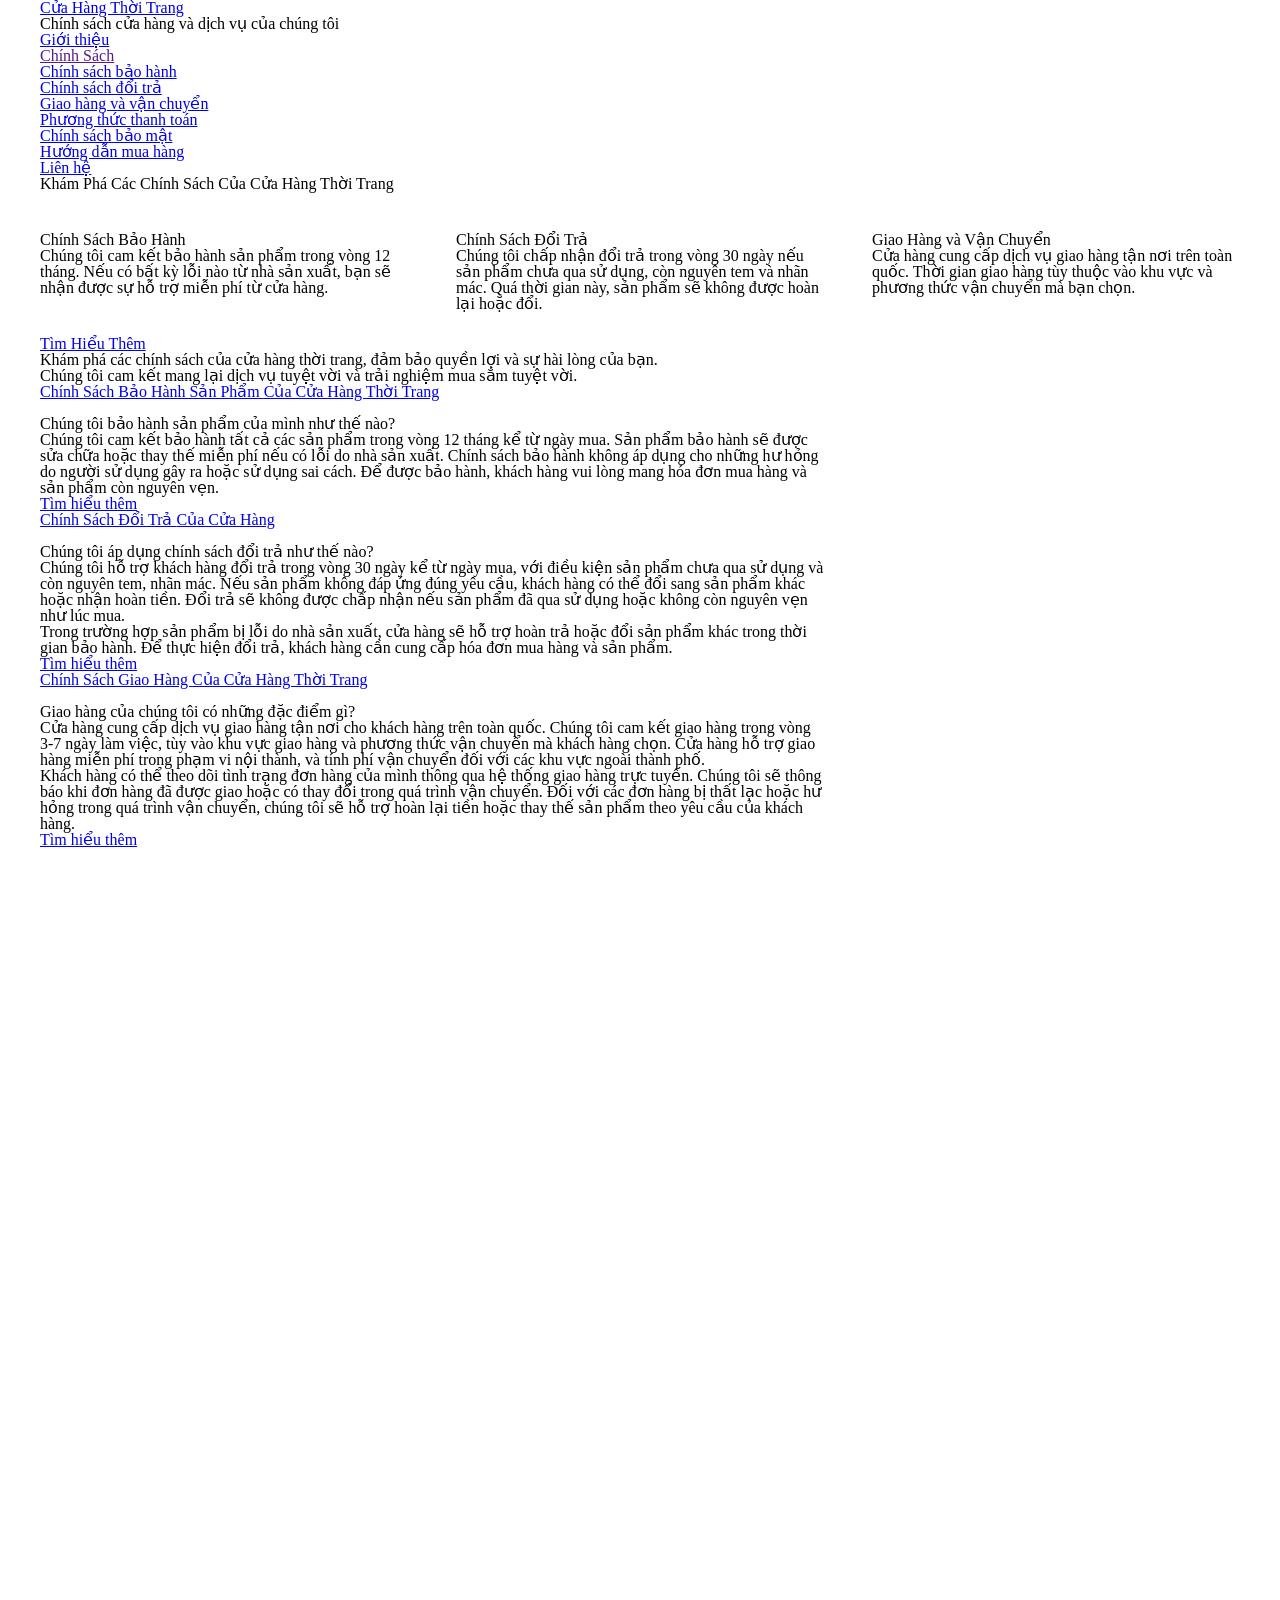
==== WEBCUONG/WebThoiTrang/Chinhsachh/index.html @ d77e4266 "Web Giua Ky" ====
<!DOCTYPE HTML>
<html>

<head>
  <title>Strongly Typed</title>
  <meta charset="utf-8">
  <meta name="viewport" content="width=1040">
  <link href="http://fonts.googleapis.com/css?family=Source+Sans+Pro:300,400,600|Arvo:700" rel="stylesheet"
    type="text/css">
  <script src="js/jquery-1.9.1.min.js"></script>
  <script src="js/jquery.dropotron-1.3.js"></script>
  <script src="js/config.js"></script>
  <script src="js/skel.min.js"></script>
  <script src="js/skel-ui.min.js"></script>
  <noscript>
    <link rel="stylesheet" href="css/skel-noscript.css">
    <link rel="stylesheet" href="css/style.css">
    <link rel="stylesheet" href="css/style-desktop.css">
  </noscript>
  <!--[if lte IE 8]>
<script src="js/html5shiv.js"></script>
<![endif]-->
</head>

<body class="homepage">
  <div id="header" class="container">
    <h1 id="logo"><a href="#">Cửa Hàng Thời Trang</a></h1>
    <p>Chính sách cửa hàng và dịch vụ của chúng tôi</p>
    <nav id="nav">
      <ul>
        <li><a class="icon icon-home" href="index.html"><span>Giới thiệu</span></a></li>
        <li><a href="" class="icon icon-bar-chart"><span>Chính Sách</span></a>
          <ul>
            <li><a href="#">Chính sách bảo hành</a></li>
            <li><a href="#">Chính sách đổi trả</a></li>
            <li><a href="#">Giao hàng và vận chuyển</a></li>
            <li><a href="#">Phương thức thanh toán</a></li>
          </ul>
        </li>
        <li><a class="icon icon-cog" href="left-sidebar.html"><span>Chính sách bảo mật</span></a></li>
        <li><a class="icon icon-retweet" href="right-sidebar.html"><span>Hướng dẫn mua hàng</span></a></li>
        <li><a class="icon icon-sitemap" href="no-sidebar.html"><span>Liên hệ</span></a></li>
      </ul>
    </nav>
  </div>
  </div>

  <div id="features-wrapper">
    <section id="features" class="container">
      <header>
        <h2>Khám Phá Các Chính Sách Của Cửa Hàng <strong>Thời Trang</strong></h2>
      </header>
      <div class="row">
        <div class="4u">
          <section> <a href="#" class="image image-full"><img
                src="https://gcs.vn/wp-content/uploads/2021/02/chinh-sach-bao-hanhjpg.jpg" alt=""></a>
            <header>
              <h3>Chính Sách Bảo Hành</h3>
            </header>
            <p>Chúng tôi cam kết bảo hành sản phẩm trong vòng 12 tháng. Nếu có bất kỳ lỗi nào từ nhà sản xuất, bạn sẽ
              nhận
              được sự hỗ trợ miễn phí từ cửa hàng.</p>
          </section>
        </div>
        <div class="4u">
          <section> <a href="#" class="image image-full"><img
                src="https://mocchau24h.vn/wp-content/uploads/2022/05/doi-tra-hoan-tien-1.jpg" alt=""></a>
            <header>
              <h3>Chính Sách Đổi Trả</h3>
            </header>
            <p>Chúng tôi chấp nhận đổi trả trong vòng 30 ngày nếu sản phẩm chưa qua sử dụng, còn nguyên tem và nhãn mác.
              Quá thời gian này, sản phẩm sẽ không được hoàn lại hoặc đổi.</p>
          </section>
        </div>
        <div class="4u">
          <section> <a href="#" class="image image-full"><img
                src="https://th.bing.com/th/id/OIP.92ZYhDMmn7IT79vWuooE1wHaFj?rs=1&pid=ImgDetMain" alt=""></a>
            <header>
              <h3>Giao Hàng và Vận Chuyển</h3>
            </header>
            <p>Cửa hàng cung cấp dịch vụ giao hàng tận nơi trên toàn quốc. Thời gian giao hàng tùy thuộc vào khu vực và
              phương thức vận chuyển mà bạn chọn.</p>
          </section>
        </div>
      </div>
      <ul class="actions">
        <li><a href="#" class="button button-icon icon icon-file">Tìm Hiểu Thêm</a></li>
      </ul>
    </section>
  </div>

  <div id="banner-wrapper">
    <div class="inner">
      <section id="banner" class="container">
        <p>Khám phá các <strong>chính sách</strong> của cửa hàng thời trang, đảm bảo quyền lợi và sự hài lòng của
          bạn.<br>
          Chúng tôi cam kết mang lại dịch vụ tuyệt vời và trải nghiệm mua sắm tuyệt vời.</p>
      </section>
    </div>
  </div>
  <div id="main-wrapper">
    <div id="main" class="container">
      <div class="row">
        <div id="content" class="8u">
          <article class="is-post">
            <header>
              <h2><a href="#">Chính Sách Bảo Hành Sản Phẩm <strong>Của Cửa Hàng Thời Trang</strong></a></h2>
            </header>
            <a href="#" class="image image-full"><img
                src="https://pos.nvncdn.com/877529-112891/art/20220617_sOOkdeMtkfcC5JioHJIP6hD9.jpg" alt=""></a>
            <h3>Chúng tôi bảo hành sản phẩm của mình như thế nào?</h3>
            <p>Chúng tôi cam kết bảo hành tất cả các sản phẩm trong vòng 12 tháng kể từ ngày mua. Sản phẩm bảo hành sẽ
              được sửa chữa hoặc thay thế miễn phí nếu có lỗi do nhà sản xuất. Chính sách bảo hành không áp dụng cho
              những
              hư hỏng do người sử dụng gây ra hoặc sử dụng sai cách. Để được bảo hành, khách hàng vui lòng mang hóa đơn
              mua hàng và sản phẩm còn nguyên vẹn.</p>
            <ul class="actions">
              <li><a href="#" class="button button-icon icon icon-file">Tìm hiểu thêm</a></li>
            </ul>
          </article>
          <article class="is-post">
            <header>
              <h2><a href="#">Chính Sách Đổi Trả <strong>Của Cửa Hàng</strong></a></h2>
            </header>
            <a href="#" class="image image-full"><img
                src="https://bizweb.dktcdn.net/100/463/111/files/chinh-sach-doi-tra-hang.png?v=1679302114692"
                alt=""></a>
            <h3>Chúng tôi áp dụng chính sách đổi trả như thế nào?</h3>
            <p>Chúng tôi hỗ trợ khách hàng đổi trả trong vòng 30 ngày kể từ ngày mua, với điều kiện sản phẩm chưa qua sử
              dụng và còn nguyên tem, nhãn mác. Nếu sản phẩm không đáp ứng đúng yêu cầu, khách hàng có thể đổi sang sản
              phẩm khác hoặc nhận hoàn tiền. Đổi trả sẽ không được chấp nhận nếu sản phẩm đã qua sử dụng hoặc không còn
              nguyên vẹn như lúc mua.</p>
            <p>Trong trường hợp sản phẩm bị lỗi do nhà sản xuất, cửa hàng sẽ hỗ trợ hoàn trả hoặc đổi sản phẩm khác
              trong
              thời gian bảo hành. Để thực hiện đổi trả, khách hàng cần cung cấp hóa đơn mua hàng và sản phẩm.</p>
            <ul class="actions">
              <li><a href="#" class="button button-icon icon icon-file">Tìm hiểu thêm</a></li>
            </ul>
          </article>
          <article class="is-post">
            <header>
              <h2><a href="#">Chính Sách Giao Hàng <strong>Của Cửa Hàng Thời Trang</strong></a></h2>
            </header>
            <a href="#" class="image image-full"><img
                src="https://fujinest.vn/wp-content/uploads/2022/11/Chinh-sach-giao-hang-scaled.jpg" alt=""></a>
            <h3>Giao hàng của chúng tôi có những đặc điểm gì?</h3>
            <p>Cửa hàng cung cấp dịch vụ giao hàng tận nơi cho khách hàng trên toàn quốc. Chúng tôi cam kết giao hàng
              trong vòng 3-7 ngày làm việc, tùy vào khu vực giao hàng và phương thức vận chuyển mà khách hàng chọn. Cửa
              hàng hỗ trợ giao hàng miễn phí trong phạm vi nội thành, và tính phí vận chuyển đối với các khu vực ngoài
              thành phố.</p>
            <p>Khách hàng có thể theo dõi tình trạng đơn hàng của mình thông qua hệ thống giao hàng trực tuyến. Chúng
              tôi
              sẽ thông báo khi đơn hàng đã được giao hoặc có thay đổi trong quá trình vận chuyển. Đối với các đơn hàng
              bị
              thất lạc hoặc hư hỏng trong quá trình vận chuyển, chúng tôi sẽ hỗ trợ hoàn lại tiền hoặc thay thế sản phẩm
              theo yêu cầu của khách hàng.</p>
            <ul class="actions">
              <li><a href="#" class="button button-icon icon icon-file">Tìm hiểu thêm</a></li>
            </ul>
          </article>
        </div>
      </div>
    </div>
  </div>
</body>

</html>
---- WEBCUONG/WebThoiTrang/Chinhsachh/css/skel-noscript.css ----
/* Resets (http://meyerweb.com/eric/tools/css/reset/ | v2.0 | 20110126 | License: none (public domain)) */

	html,body,div,span,applet,object,iframe,h1,h2,h3,h4,h5,h6,p,blockquote,pre,a,abbr,acronym,address,big,cite,code,del,dfn,em,img,ins,kbd,q,s,samp,small,strike,strong,sub,sup,tt,var,b,u,i,center,dl,dt,dd,ol,ul,li,fieldset,form,label,legend,table,caption,tbody,tfoot,thead,tr,th,td,article,aside,canvas,details,embed,figure,figcaption,footer,header,hgroup,menu,nav,output,ruby,section,summary,time,mark,audio,video{margin:0;padding:0;border:0;font-size:100%;font:inherit;vertical-align:baseline;}article,aside,details,figcaption,figure,footer,header,hgroup,menu,nav,section{display:block;}body{line-height:1;}ol,ul{list-style:none;}blockquote,q{quotes:none;}blockquote:before,blockquote:after,q:before,q:after{content:'';content:none;}table{border-collapse:collapse;border-spacing:0;}body{-webkit-text-size-adjust:none}

/* Box Model */

	*, *:before, *:after {
		-moz-box-sizing: border-box;
		-webkit-box-sizing: border-box;
		-o-box-sizing: border-box;
		-ms-box-sizing: border-box;
		box-sizing: border-box;
	}

/* Container */

	.container { width: 1200px; margin: 0 auto; }

/* Grid */

	/* 4% Gutter */

		.\31 2u { width: 100%; }
		.\31 1u { width: 91.3333333333%; }
		.\31 0u { width: 82.6666666667%; }
		.\39 u { width: 74%; }
		.\38 u { width: 65.3333333333%; }
		.\37 u { width: 56.6666666667%; }
		.\36 u { width: 48%; }
		.\35 u { width: 39.3333333333%; }
		.\34 u { width: 30.6666666667%; }
		.\33 u { width: 22%; }
		.\32 u { width: 13.3333333333%; }
		.\31 u { width: 4.6666666667%; }
		.\31 u, .\32 u, .\33 u, .\34 u, .\35 u, .\36 u, .\37 u, .\38 u, .\39 u, .\31 0u, .\31 1u, .\31 2u {
			margin: 2% 0 2% 4%;
			float: left;
		}

	/* Rows */

		.row:after {
			content: '';
			display: block;
			clear: both;
			height: 0;
		}

		.row > :first-child {
			margin-left: 0;
		}

		.row:first-child > * {
			margin-top: 0;
		}

		.row:last-child > * {
			margin-bottom: 0;
		}

	/* Modifiers */

		/* Flush */

			.flush > .row > .\31 2u { width: 100% !important; } 
			.flush > .row > .\31 1u { width: 91.6666666667% !important; } 
			.flush > .row > .\31 0u { width: 83.3333333333% !important; } 
			.flush > .row > .\39 u { width: 75% !important; } 
			.flush > .row > .\38 u { width: 66.6666666667% !important; } 
			.flush > .row > .\37 u { width: 58.3333333333% !important; } 
			.flush > .row > .\36 u { width: 50% !important; } 
			.flush > .row > .\35 u { width: 41.6666666667% !important; } 
			.flush > .row > .\34 u { width: 33.3333333333% !important; } 
			.flush > .row > .\33 u { width: 25% !important; } 
			.flush > .row > .\32 u { width: 16.6666666667% !important; } 
			.flush > .row > .\31 u { width: 8.3333333333% !important; }
			.row.flush > .\31 2u { width: 100% !important; } 
			.row.flush > .\31 1u { width: 91.6666666667% !important; } 
			.row.flush > .\31 0u { width: 83.3333333333% !important; } 
			.row.flush > .\39 u { width: 75% !important; } 
			.row.flush > .\38 u { width: 66.6666666667% !important; } 
			.row.flush > .\37 u { width: 58.3333333333% !important; } 
			.row.flush > .\36 u { width: 50% !important; } 
			.row.flush > .\35 u { width: 41.6666666667% !important; } 
			.row.flush > .\34 u { width: 33.3333333333% !important; } 
			.row.flush > .\33 u { width: 25% !important; } 
			.row.flush > .\32 u { width: 16.6666666667% !important; } 
			.row.flush > .\31 u { width: 8.3333333333% !important; }
			.row.flush > .\31 u, .row.flush > .\32 u, .row.flush > .\33 u, .row.flush > .\34 u, .row.flush > .\35 u, .row.flush > .\36 u, .row.flush > .\37 u, .row.flush > .\38 u, .row.flush > .\39 u, .row.flush > .\31 0u, .row.flush > .\31 1u, .row.flush > .\31 2u,
			.flush > .row > .\31 u, .flush > .row > .\32 u, .flush > .row > .\33 u, .flush > .row > .\34 u, .flush > .row > .\35 u, .flush > .row > .\36 u, .flush > .row > .\37 u, .flush > .row > .\38 u, .flush > .row > .\39 u, .flush > .row > .\31 0u, .flush > .row > .\31 1u, .flush > .row > .\31 2u {
				margin: 0 !important;
			}

		/* Persistent */

			.persistent { }
---- WEBCUONG/WebThoiTrang/Chinhsachh/css/style.css ----
@charset 'UTF-8';

@font-face
{
	font-family: 'FontAwesome';
	src: url('fonts/fontawesome-webfont.eot?v=3.1.0');
	src: url('fonts/fontawesome-webfont.eot?#iefix&v=3.1.0') format('embedded-opentype'),
	     url('fonts/fontawesome-webfont.woff?v=3.1.0') format('woff'),
	     url('fonts/fontawesome-webfont.ttf?v=3.1.0') format('truetype'),
	     url('fonts/fontawesome-webfont.svg#FontAwesome') format('svg');
	font-weight: normal;
	font-style: normal;
}

@font-face
{
	font-family: 'Font-Awesome-Social';
	src: url('fonts/fontawesome-social-webfont.eot');
	src: url('fonts/fontawesome-social-webfont.eot?#iefix') format('embedded-opentype'),
	     url('fonts/fontawesome-social-webfont.woff') format('woff'),
		 url('fonts/fontawesome-social-webfont.ttf') format('truetype'),
		 url('fonts/fontawesome-social-webfont.svg#Font-Awesome-More') format('svg');
	font-weight: normal;
	font-style: normal;
}

/*
	Strongly Typed 1.0 by HTML5 UP
	html5up.net | @n33co
	Free for personal and commercial use under the CCA 3.0 license (html5up.net/license)
*/

/*********************************************************************************/
/* Basic                                                                         */
/*********************************************************************************/

	body
	{
		background: #f0f0f0;
	}

	body,input,textarea,select
	{
		font-family: 'Source Sans Pro';
		font-weight: 300;
		color: #777;
	}
	
	h1,h2,h3,h4,h5,h6
	{
		font-weight: 600;
		text-transform: uppercase;
		color: #888;
	}
	
		h1 a, h2 a, h3 a, h4 a, h5 a, h6 a
		{
			color: inherit;
			text-decoration: none;
			border: 0;
		}

	a
	{
		color: #666;
		text-decoration: none;
		border-bottom: solid 1px #ddd;
		-moz-transition: color 0.25s ease-in-out, border-bottom-color 0.25s ease-in-out;
		-webkit-transition: color 0.25s ease-in-out, border-bottom-color 0.25s ease-in-out;
		-o-transition: color 0.25s ease-in-out, border-bottom-color 0.25s ease-in-out;
		-ms-transition: color 0.25s ease-in-out, border-bottom-color 0.25s ease-in-out;
		transition: color 0.25s ease-in-out, border-bottom-color 0.25s ease-in-out;
	}

		a strong
		{
			-moz-transition: color 0.25s ease-in-out, border-bottom-color 0.25s ease-in-out;
			-webkit-transition: color 0.25s ease-in-out, border-bottom-color 0.25s ease-in-out;
			-o-transition: color 0.25s ease-in-out, border-bottom-color 0.25s ease-in-out;
			-ms-transition: color 0.25s ease-in-out, border-bottom-color 0.25s ease-in-out;
			transition: color 0.25s ease-in-out, border-bottom-color 0.25s ease-in-out;
		}
	
		a:hover
		{
			color: #ed786a;
			border-bottom-color: rgba(255,255,255,0);
		}
		
		a:hover strong
		{
			color: #ed786a;
		}

	strong, b
	{
		font-weight: 600;
		color: #666;
	}
	
	em, i
	{
		font-style: italic;
	}
	
	sub
	{
		position: relative;
		top: 0.5em;
		font-size: 0.8em;
	}
	
	sup
	{
		position: relative;
		top: -0.5em;
		font-size: 0.8em;
	}
	
	hr
	{
		border: 0;
		border-top: solid 1px #ddd;
	}
	
	blockquote
	{
		border-left: solid 0.5em #ddd;
		padding: 1em 0 1em 2em;
		font-style: italic;
	}
	
	p
	{
		text-align: justify;
	}
	
	p, ul, ol, dl, table, blockquote
	{
		margin-bottom: 2em;
	}

	br.clear
	{
		clear: both;
	}

	/* Sections/Articles */
	
		section,
		article
		{
			margin-bottom: 3em;
		}
		
		section > :last-child,
		article > :last-child
		{
			margin-bottom: 0;
		}

		section:last-child,
		article:last-child
		{
			margin-bottom: 0;
		}

	/* Images */

		.image
		{
			display: inline-block;
			border: solid 6px #ebebeb !important;
			-moz-transition: opacity 0.25s ease-in-out;
			-webkit-transition: opacity 0.25s ease-in-out;
			-o-transition: opacity 0.25s ease-in-out;
			-ms-transition: opacity 0.25s ease-in-out;
			transition: opacity 0.25s ease-in-out;
		}
		
			a.image:hover
			{
				opacity: 0.9;
			}
		
			.image img
			{
				display: block;
				width: 100%;
			}

			.image-full
			{
				display: block;
				width: 100%;
				margin: 0 0 3.5em 0;
			}
			
			.image-left
			{
				float: left;
				margin: 0 1.5em 1.5em 0;
				position: relative;
				top: 0.5em;
			}
			
			.image-centered
			{
				display: block;
				margin: 0 0 2em 0;
			}

				.image-centered img
				{
					margin: 0 auto;
					width: auto;
				}

	/* Lists */

		ul.style1
		{
			list-style: disc;
			margin-left: 1em;
		}
		
			ul.style1 li
			{
				padding-left: 0.5em;
				margin: 0.75em 0 0.75em 0;
			}

			ul.style1 li:first-child
			{
				margin-top: 0;
			}

		ul.links
		{
			list-style: decimal;
			margin-left: 1em;
		}

			ul.links li
			{
				display: inline;
				border-left: solid 1px #d0d0d0;
				padding-left: 1em;
				margin-left: 1em;
			}
			
			ul.links li:first-child
			{
				margin-left: 0;
				padding-left: 0;
			}

		ul.actions
		{
			margin-top: 2.5em;
			clear: both;
		}

		ul.divided
		{
		}

			ul.divided li
			{
				border-top: solid 2px #e5e5e5;
			}

			ul.divided li:first-child
			{
				border-top: 0;
				margin-top: 0;
				padding-top: 0;
			}

		ul.icons
		{
		}	

			ul.icons > li
			{
				position: relative;
				padding: 2em 0 0 3em;
			}
			
			ul.icons > li:before
			{
				position: absolute;
				left: 0;
				top: 1.5em;
				display: block;
				background: #878787;
				color: #e4e4e4;
				width: 1.65em;
				height: 1.65em;
				border-radius: 1.65em;
				line-height: 1.65em;
				text-align: center;
				box-shadow: 0.125em 0.175em 0 0 rgba(0,0,0,0.125);
			}

			ul.icons > li:first-child
			{
				padding-top: 0;
			}
			
				ul.icons > li:first-child:before
				{
					top: 0;
				}

		ol.style1
		{
			list-style: decimal;
			margin-left: 1em;
		}
		
			ol.style1 li
			{
				padding-left: 0.5em;
				margin: 0.75em 0 0.75em 0;
			}

			ol.style1 li:first-child
			{
				margin-top: 0;
			}

	/* Forms */

		form
		{
		}
		
			form label
			{
				display: block;
			}
		
			form input.text,
			form select,
			form textarea
			{
				-webkit-appearance: none;
				display: block;
				border: 0;
				background: #e8e8e8;
				width: 100%;
				box-shadow: inset 2px 2px 0px 0px rgba(0,0,0,0.1);
				border-radius: 4px;
				padding: 0.75em 1em 0.75em 1em;
				-moz-transition: background-color 0.25s ease-in-out;
				-webkit-transition: background-color 0.25s ease-in-out;
				-o-transition: background-color 0.25s ease-in-out;
				-ms-transition: background-color 0.25s ease-in-out;
				transition: background-color 0.25s ease-in-out;
			}

				form input.text:hover,
				form select:hover,
				form textarea:hover
				{
				}

				form input.text:focus,
				form select:focus,
				form textarea:focus
				{
					background: #f0f0f0;
				}
				
				form textarea
				{
					min-height: 11em;
				}

				form .formerize-placeholder
				{
					color: #555 !important;
				}

				form ::-webkit-input-placeholder
				{
					color: #555 !important;
				}

				form :-moz-placeholder
				{
					color: #555 !important;
				}

				form ::-moz-placeholder
				{
					color: #555 !important;
				}

				form :-ms-input-placeholder
				{
					color: #555 !important;
				}

				form ::-moz-focus-inner
				{
					border: 0;
				}
			
	/* Tables */
	
		table
		{
			width: 100%;
		}
		
			table.style1
			{
				width: 100%;
			}
			
				table.style1 tbody tr
				{
					border-top: solid 1px #E5E5E5;
				}

				table.style1 tbody tr:first-child
				{
					border-top: 0;
				}
			
				table.style1 td
				{
					padding: 0.75em 1em 0.75em 1em;
				}
				
				table.style1 th
				{
					text-align: left;
					font-weight: bold;
					padding: 0.75em 1em 0.75em 1em;
				}
			
				table.style1 thead
				{
					background: #878787;
					color: #fff;
					font-weight: 400;
					text-transform: uppercase;
					border: 0;
					box-shadow: 0.125em 0.175em 0 0 rgba(0,0,0,0.125);
				}
				
				table.style1 tfoot
				{
					background: #F0F0F0;
					border-top: solid 2px #E5E5E5;
				}
				
				table.style1 tbody
				{
				}

	/* Buttons */
		
		.button
		{
			position: relative;
			display: inline-block;
			background: #ed786a;
			color: #fff !important;
			text-transform: uppercase;
			border-radius: 4px;
			border: 0;
			font-size: 1em;
			box-shadow: 0.125em 0.175em 0 0 rgba(0,0,0,0.125);
			font-weight: 600;
			-moz-transition: all 0.25s ease-in-out;
			-webkit-transition: all 0.25s ease-in-out;
			-o-transition: all 0.25s ease-in-out;
			-ms-transition: all 0.25s ease-in-out;
			transition: all 0.25s ease-in-out;
			text-align: center;
		}

			.button.icon:before
			{
				padding-right: 0.75em;
				opacity: 0.5;
			}

			.button:hover
			{
				background: #fd887a;
			}
			
			.button:active
			{
				background: #ed786a;
			}
		
			.button-alt
			{
				background: #878787;
			}

				.button-alt:hover
				{
					background: #979797;
				}
				
				.button-alt:active
				{
					background: #878787;
				}

/*********************************************************************************/
/* Icons                                                                         */
/*********************************************************************************/

	.icon
	{
		text-decoration: none;
	}

		.icon:before
		{
			font-size: 1.25em;
			text-decoration: none;
			font-family: FontAwesome;
			font-weight: normal;
			font-style: normal;
			-webkit-text-rendering: optimizeLegibility;
			-moz-text-rendering: optimizeLegibility;
			-ms-text-rendering: optimizeLegibility;
			-o-text-rendering: optimizeLegibility;
			text-rendering: optimizeLegibility;
			-webkit-font-smoothing: antialiased;
			-moz-font-smoothing: antialiased;
			-ms-font-smoothing: antialiased;
			-o-font-smoothing: antialiased;
			font-smoothing: antialiased;
			-webkit-font-feature-settings: "liga" 1, "dlig" 1;
			-moz-font-feature-settings: "liga=1, dlig=1";
			-ms-font-feature-settings: "liga" 1, "dlig" 1;
			-o-font-feature-settings: "liga" 1, "dlig" 1;
			font-feature-settings: "liga" 1, "dlig" 1;
		}

		/* Font Awesome (http://fortawesome.github.com/Font-Awesome/) */

		.icon-glass:before			{content:"\f000";}
		.icon-music:before			{content:"\f001";}
		.icon-search:before			{content:"\f002";}
		.icon-envelope:before		{content:"\f003";}
		.icon-heart:before			{content:"\f004";}
		.icon-star:before			{content:"\f005";}
		.icon-star-empty:before		{content:"\f006";}
		.icon-user:before			{content:"\f007";}
		.icon-film:before			{content:"\f008";}
		.icon-th-large:before		{content:"\f009";}
		.icon-th:before				{content:"\f00a";}
		.icon-th-list:before		{content:"\f00b";}
		.icon-ok:before				{content:"\f00c";}
		.icon-remove:before			{content:"\f00d";}
		.icon-zoom-in:before		{content:"\f00e";}
		.icon-zoom-out:before		{content:"\f010";}
		.icon-off:before			{content:"\f011";}
		.icon-signal:before			{content:"\f012";}
		.icon-cog:before			{content:"\f013";}
		.icon-trash:before			{content:"\f014";}
		.icon-home:before			{content:"\f015";}
		.icon-file:before			{content:"\f016";}
		.icon-time:before			{content:"\f017";}
		.icon-road:before			{content:"\f018";}
		.icon-download-alt:before	{content:"\f019";}
		.icon-download:before		{content:"\f01a";}
		.icon-upload:before			{content:"\f01b";}
		.icon-inbox:before			{content:"\f01c";}
		.icon-play-circle:before	{content:"\f01d";}
		.icon-repeat:before			{content:"\f01e";}
		.icon-refresh:before		{content:"\f021";}
		.icon-list-alt:before		{content:"\f022";}
		.icon-lock:before			{content:"\f023";}
		.icon-flag:before			{content:"\f024";}
		.icon-headphones:before		{content:"\f025";}
		.icon-volume-off:before		{content:"\f026";}
		.icon-volume-down:before	{content:"\f027";}
		.icon-volume-up:before		{content:"\f028";}
		.icon-qrcode:before			{content:"\f029";}
		.icon-barcode:before		{content:"\f02a";}
		.icon-tag:before			{content:"\f02b";}
		.icon-tags:before			{content:"\f02c";}
		.icon-book:before			{content:"\f02d";}
		.icon-bookmark:before		{content:"\f02e";}
		.icon-print:before			{content:"\f02f";}
		.icon-camera:before			{content:"\f030";}
		.icon-font:before			{content:"\f031";}
		.icon-bold:before			{content:"\f032";}
		.icon-italic:before			{content:"\f033";}
		.icon-text-height:before	{content:"\f034";}
		.icon-text-width:before		{content:"\f035";}
		.icon-align-left:before		{content:"\f036";}
		.icon-align-center:before	{content:"\f037";}
		.icon-align-right:before	{content:"\f038";}
		.icon-align-justify:before	{content:"\f039";}
		.icon-list:before			{content:"\f03a";}
		.icon-indent-left:before	{content:"\f03b";}
		.icon-indent-right:before	{content:"\f03c";}
		.icon-facetime-video:before	{content:"\f03d";}
		.icon-picture:before		{content:"\f03e";}
		.icon-pencil:before			{content:"\f040";}
		.icon-map-marker:before		{content:"\f041";}
		.icon-adjust:before			{content:"\f042";}
		.icon-tint:before			{content:"\f043";}
		.icon-edit:before			{content:"\f044";}
		.icon-share:before			{content:"\f045";}
		.icon-check:before			{content:"\f046";}
		.icon-move:before			{content:"\f047";}
		.icon-step-backward:before	{content:"\f048";}
		.icon-fast-backward:before	{content:"\f049";}
		.icon-backward:before		{content:"\f04a";}
		.icon-play:before			{content:"\f04b";}
		.icon-pause:before			{content:"\f04c";}
		.icon-stop:before			{content:"\f04d";}
		.icon-forward:before		{content:"\f04e";}
		.icon-fast-forward:before	{content:"\f050";}
		.icon-step-forward:before	{content:"\f051";}
		.icon-eject:before			{content:"\f052";}
		.icon-chevron-left:before	{content:"\f053";}
		.icon-chevron-right:before	{content:"\f054";}
		.icon-plus-sign:before		{content:"\f055";}
		.icon-minus-sign:before		{content:"\f056";}
		.icon-remove-sign:before	{content:"\f057";}
		.icon-ok-sign:before		{content:"\f058";}
		.icon-question-sign:before	{content:"\f059";}
		.icon-info-sign:before		{content:"\f05a";}
		.icon-screenshot:before		{content:"\f05b";}
		.icon-remove-circle:before	{content:"\f05c";}
		.icon-ok-circle:before		{content:"\f05d";}
		.icon-ban-circle:before		{content:"\f05e";}
		.icon-arrow-left:before		{content:"\f060";}
		.icon-arrow-right:before	{content:"\f061";}
		.icon-arrow-up:before		{content:"\f062";}
		.icon-arrow-down:before		{content:"\f063";}
		.icon-share-alt:before		{content:"\f064";}
		.icon-resize-full:before	{content:"\f065";}
		.icon-resize-small:before	{content:"\f066";}
		.icon-plus:before			{content:"\f067";}
		.icon-minus:before			{content:"\f068";}
		.icon-asterisk:before		{content:"\f069";}
		.icon-exclamation-sign:before {content:"\f06a";}
		.icon-gift:before			{content:"\f06b";}
		.icon-leaf:before			{content:"\f06c";}
		.icon-fire:before			{content:"\f06d";}
		.icon-eye-open:before		{content:"\f06e";}
		.icon-eye-close:before		{content:"\f070";}
		.icon-warning-sign:before	{content:"\f071";}
		.icon-plane:before			{content:"\f072";}
		.icon-calendar:before		{content:"\f073";}
		.icon-random:before			{content:"\f074";}
		.icon-comment:before		{content:"\f075";}
		.icon-magnet:before			{content:"\f076";}
		.icon-chevron-up:before		{content:"\f077";}
		.icon-chevron-down:before	{content:"\f078";}
		.icon-retweet:before		{content:"\f079";}
		.icon-shopping-cart:before	{content:"\f07a";}
		.icon-folder-close:before	{content:"\f07b";}
		.icon-folder-open:before	{content:"\f07c";}
		.icon-resize-vertical:before {content:"\f07d";}
		.icon-resize-horizontal:before {content:"\f07e";}
		.icon-bar-chart:before		{content:"\f080";}
		.icon-twitter-sign:before	{content:"\f081";}
		.icon-facebook-sign:before	{content:"\f082";}
		.icon-camera-retro:before	{content:"\f083";}
		.icon-key:before			{content:"\f084";}
		.icon-cogs:before			{content:"\f085";}
		.icon-comments:before		{content:"\f086";}
		.icon-thumbs-up:before		{content:"\f087";}
		.icon-thumbs-down:before	{content:"\f088";}
		.icon-star-half:before		{content:"\f089";}
		.icon-heart-empty:before	{content:"\f08a";}
		.icon-signout:before		{content:"\f08b";}
		.icon-linkedin-sign:before	{content:"\f08c";}
		.icon-pushpin:before		{content:"\f08d";}
		.icon-external-link:before	{content:"\f08e";}
		.icon-signin:before			{content:"\f090";}
		.icon-trophy:before			{content:"\f091";}
		.icon-github-sign:before	{content:"\f092";}
		.icon-upload-alt:before		{content:"\f093";}
		.icon-lemon:before			{content:"\f094";}
		.icon-phone:before			{content:"\f095";}
		.icon-check-empty:before	{content:"\f096";}
		.icon-bookmark-empty:before	{content:"\f097";}
		.icon-phone-sign:before		{content:"\f098";}
		.icon-twitter:before		{content:"\f099";}
		.icon-facebook:before		{content:"\f09a";}
		.icon-github:before			{content:"\f09b";}
		.icon-unlock:before			{content:"\f09c";}
		.icon-credit-card:before	{content:"\f09d";}
		.icon-rss:before			{content:"\f09e";}
		.icon-hdd:before			{content:"\f0a0";}
		.icon-bullhorn:before		{content:"\f0a1";}
		.icon-bell:before			{content:"\f0a2";}
		.icon-certificate:before	{content:"\f0a3";}
		.icon-hand-right:before		{content:"\f0a4";}
		.icon-hand-left:before		{content:"\f0a5";}
		.icon-hand-up:before		{content:"\f0a6";}
		.icon-hand-down:before		{content:"\f0a7";}
		.icon-circle-arrow-left:before {content:"\f0a8";}
		.icon-circle-arrow-right:before {content:"\f0a9";}
		.icon-circle-arrow-up:before {content:"\f0aa";}
		.icon-circle-arrow-down:before {content:"\f0ab";}
		.icon-globe:before			{content:"\f0ac";}
		.icon-wrench:before			{content:"\f0ad";}
		.icon-tasks:before			{content:"\f0ae";}
		.icon-filter:before			{content:"\f0b0";}
		.icon-briefcase:before		{content:"\f0b1";}
		.icon-fullscreen:before		{content:"\f0b2";}
		.icon-group:before			{content:"\f0c0";}
		.icon-link:before			{content:"\f0c1";}
		.icon-cloud:before			{content:"\f0c2";}
		.icon-beaker:before			{content:"\f0c3";}
		.icon-cut:before			{content:"\f0c4";}
		.icon-copy:before			{content:"\f0c5";}
		.icon-paper-clip:before		{content:"\f0c6";}
		.icon-save:before			{content:"\f0c7";}
		.icon-sign-blank:before		{content:"\f0c8";}
		.icon-reorder:before		{content:"\f0c9";}
		.icon-list-ul:before		{content:"\f0ca";}
		.icon-list-ol:before		{content:"\f0cb";}
		.icon-strikethrough:before	{content:"\f0cc";}
		.icon-underline:before		{content:"\f0cd";}
		.icon-table:before			{content:"\f0ce";}
		.icon-magic:before			{content:"\f0d0";}
		.icon-truck:before			{content:"\f0d1";}
		.icon-pinterest:before		{content:"\f0d2";}
		.icon-pinterest-sign:before	{content:"\f0d3";}
		.icon-google-plus-sign:before {content:"\f0d4";}
		.icon-google-plus:before	{content:"\f0d5";}
		.icon-money:before			{content:"\f0d6";}
		.icon-caret-down:before		{content:"\f0d7";}
		.icon-caret-up:before		{content:"\f0d8";}
		.icon-caret-left:before		{content:"\f0d9";}
		.icon-caret-right:before	{content:"\f0da";}
		.icon-columns:before		{content:"\f0db";}
		.icon-sort:before			{content:"\f0dc";}
		.icon-sort-down:before		{content:"\f0dd";}
		.icon-sort-up:before		{content:"\f0de";}
		.icon-envelope-alt:before	{content:"\f0e0";}
		.icon-linkedin:before		{content:"\f0e1";}
		.icon-undo:before			{content:"\f0e2";}
		.icon-legal:before			{content:"\f0e3";}
		.icon-dashboard:before		{content:"\f0e4";}
		.icon-comment-alt:before	{content:"\f0e5";}
		.icon-comments-alt:before	{content:"\f0e6";}
		.icon-bolt:before			{content:"\f0e7";}
		.icon-sitemap:before		{content:"\f0e8";}
		.icon-umbrella:before		{content:"\f0e9";}
		.icon-paste:before			{content:"\f0ea";}
		.icon-lightbulb:before		{content:"\f0eb";}
		.icon-exchange:before		{content:"\f0ec";}
		.icon-cloud-download:before	{content:"\f0ed";}
		.icon-cloud-upload:before	{content:"\f0ee";}
		.icon-user-md:before		{content:"\f0f0";}
		.icon-stethoscope:before	{content:"\f0f1";}
		.icon-suitcase:before		{content:"\f0f2";}
		.icon-bell-alt:before		{content:"\f0f3";}
		.icon-coffee:before			{content:"\f0f4";}
		.icon-food:before			{content:"\f0f5";}
		.icon-file-alt:before		{content:"\f0f6";}
		.icon-building:before		{content:"\f0f7";}
		.icon-hospital:before		{content:"\f0f8";}
		.icon-ambulance:before		{content:"\f0f9";}
		.icon-medkit:before			{content:"\f0fa";}
		.icon-fighter-jet:before	{content:"\f0fb";}
		.icon-beer:before			{content:"\f0fc";}
		.icon-h-sign:before			{content:"\f0fd";}
		.icon-plus-sign-alt:before	{content:"\f0fe";}
		.icon-double-angle-left:before {content:"\f100";}
		.icon-double-angle-right:before {content:"\f101";}
		.icon-double-angle-up:before {content:"\f102";}
		.icon-double-angle-down:before {content:"\f103";}
		.icon-angle-left:before		{content:"\f104";}
		.icon-angle-right:before	{content:"\f105";}
		.icon-angle-up:before		{content:"\f106";}
		.icon-angle-down:before		{content:"\f107";}
		.icon-desktop:before		{content:"\f108";}
		.icon-laptop:before			{content:"\f109";}
		.icon-tablet:before			{content:"\f10a";}
		.icon-mobile-phone:before	{content:"\f10b";}
		.icon-circle-blank:before	{content:"\f10c";}
		.icon-quote-left:before		{content:"\f10d";}
		.icon-quote-right:before	{content:"\f10e";}
		.icon-spinner:before		{content:"\f110";}
		.icon-circle:before			{content:"\f111";}
		.icon-reply:before			{content:"\f112";}
		.icon-github-alt:before		{content:"\f113";}
		.icon-folder-close-alt:before {content:"\f114";}
		.icon-folder-open-alt:before {content:"\f115";}
		.icon-expand-alt:before 	{content:"\f116";}
		.icon-collapse-alt:before	{content:"\f117";}
		.icon-smile:before			{content:"\f118";}
		.icon-frown:before			{content:"\f119";}
		.icon-meh:before			{content:"\f11a";}
		.icon-gamepad:before		{content:"\f11b";}
		.icon-keyboard:before		{content:"\f11c";}
		.icon-flag-alt:before		{content:"\f11d";}
		.icon-flag-checkered:before	{content:"\f11e";}
		.icon-terminal:before		{content:"\f120";}
		.icon-code:before			{content:"\f121";}
		.icon-reply-all:before		{content:"\f122";}
		.icon-mail-reply-all:before	{content:"\f122";}
		.icon-star-half-full:before,
		.icon-star-half-empty:before {content:"\f123";}
		.icon-location-arrow:before	{content:"\f124";}
		.icon-crop:before			{content:"\f125";}
		.icon-code-fork:before		{content:"\f126";}
		.icon-unlink:before			{content:"\f127";}
		.icon-question:before		{content:"\f128";}
		.icon-info:before			{content:"\f129";}
		.icon-exclamation:before	{content:"\f12a";}
		.icon-superscript:before	{content:"\f12b";}
		.icon-subscript:before		{content:"\f12c";}
		.icon-eraser:before			{content:"\f12d";}
		.icon-puzzle-piece:before	{content:"\f12e";}
		.icon-microphone:before		{content:"\f130";}
		.icon-microphone-off:before	{content:"\f131";}
		.icon-shield:before			{content:"\f132";}
		.icon-calendar-empty:before	{content:"\f133";}
		.icon-fire-extinguisher:before {content:"\f134";}
		.icon-rocket:before			{content:"\f135";}
		.icon-maxcdn:before			{content:"\f136";}
		.icon-chevron-sign-left:before {content:"\f137";}
		.icon-chevron-sign-right:before {content:"\f138";}
		.icon-chevron-sign-up:before {content:"\f139";}
		.icon-chevron-sign-down:before {content:"\f13a";}
		.icon-html5:before			{content:"\f13b";}
		.icon-css3:before			{content:"\f13c";}
		.icon-anchor:before			{content:"\f13d";}
		.icon-unlock-alt:before		{content:"\f13e";}
		.icon-bullseye:before		{content:"\f140";}
		.icon-ellipsis-horizontal:before {content:"\f141";}
		.icon-ellipsis-vertical:before {content:"\f142";}
		.icon-rss-sign:before		{content:"\f143";}
		.icon-play-sign:before		{content:"\f144";}
		.icon-ticket:before			{content:"\f145";}
		.icon-minus-sign-alt:before	{content:"\f146";}
		.icon-check-minus:before	{content:"\f147";}
		.icon-level-up:before		{content:"\f148";}
		.icon-level-down:before		{content:"\f149";}
		.icon-check-sign:before		{content:"\f14a";}
		.icon-edit-sign:before		{content:"\f14b";}
		.icon-external-link-sign:before {content:"\f14c";}
		.icon-share-sign:before		{content:"\f14d";}

		/* Font Awesome More (http://gregoryloucas.github.com/Font-Awesome-More/) */

		.icon-blogger-sign:before,.icon-blogger:before,.icon-delicious:before,.icon-dribbble-sign:before,.icon-dribbble:before,.icon-dropbox:before,.icon-drupal:before,.icon-evernote-sign:before,.icon-evernote:before,.icon-flickr-sign:before,.icon-flickr:before,.icon-forrst-sign:before,.icon-forrst:before,.icon-foursquare-sign:before,.icon-foursquare:before,.icon-git-fork:before,.icon-hacker-news:before,.icon-instagram:before,.icon-lastfm-sign:before,.icon-lastfm:before,.icon-paypal:before,.icon-picasa-sign:before,.icon-picasa:before,.icon-reddit:before,.icon-share-this-sign:before,.icon-share-this:before,.icon-skype:before,.icon-soundcloud:before,.icon-spotify:before,.icon-stack-overflow:before,.icon-tumblr-sign:before,.icon-tumblr:before,.icon-vimeo-sign:before,.icon-vimeo:before,.icon-wordpress-sign:before,.icon-wordpress:before,.icon-yelp-sign:before,.icon-yelp:before,.icon-youtube-sign:before,.icon-youtube:before              {font-family:'Font-Awesome-Social'; }

		.icon-dropbox:before		{content:"\f300";}
		.icon-drupal:before			{content:"\f301";}
		.icon-git-fork:before		{content:"\f302";}
		.icon-instagram:before		{content:"\f303";}
		.icon-share-this-sign:before {content:"\f304";}
		.icon-share-this:before		{content:"\f305";}
		.icon-foursquare-sign:before {content:"\f306";}
		.icon-foursquare:before		{content:"\f307";}
		.icon-hacker-news:before	{content:"\f308";}
		.icon-skype:before			{content:"\f309";}
		.icon-spotify:before		{content:"\f30a";}
		.icon-soundcloud:before		{content:"\f30b";}
		.icon-paypal:before			{content:"\f30c";}
		.icon-youtube-sign:before	{content:"\f30d";}
		.icon-youtube:before		{content:"\f30e";}
		.icon-reddit:before			{content:"\f30f";}
		.icon-blogger-sign:before	{content:"\f310";}
		.icon-blogger:before		{content:"\f311";}
		.icon-dribbble-sign:before	{content:"\f312";}
		.icon-dribbble:before		{content:"\f313";}
		.icon-evernote-sign:before	{content:"\f314";}
		.icon-evernote:before		{content:"\f315";}
		.icon-flickr-sign:before	{content:"\f316";}
		.icon-flickr:before			{content:"\f317";}
		.icon-forrst-sign:before	{content:"\f318";}
		.icon-forrst:before			{content:"\f319";}
		.icon-delicious:before		{content:"\f31a";}
		.icon-lastfm-sign:before	{content:"\f31b";}
		.icon-lastfm:before			{content:"\f31c";}
		.icon-picasa-sign:before	{content:"\f31d";}
		.icon-picasa:before			{content:"\f31e";}
		.icon-stack-overflow:before	{content:"\f320";}
		.icon-tumblr-sign:before	{content:"\f321";}
		.icon-tumblr:before			{content:"\f322";}
		.icon-vimeo-sign:before		{content:"\f323";}
		.icon-vimeo:before			{content:"\f324";}
		.icon-wordpress-sign:before	{content:"\f325";}
		.icon-wordpress:before		{content:"\f326";}
		.icon-yelp-sign:before		{content:"\f327";}
		.icon-yelp:before			{content:"\f328";}

/*********************************************************************************/
/* Section/Article Types                                                         */
/*********************************************************************************/

	.is-post
	{
	}

	.is-feature
	{
	}
	
	.is-excerpt
	{
	}
	
		.is-excerpt .date
		{
			background: #878787;
			color: #fff;
			font-weight: 400;
			text-transform: uppercase;
			border-radius: 4px;
			border: 0;
			box-shadow: 0.125em 0.175em 0 0 rgba(0,0,0,0.125);
		}
	
	.is-highlight
	{
	}

/*********************************************************************************/
/* Wrappers                                                                      */
/*********************************************************************************/

	#header-wrapper
	{
		position: relative;
		background: #fff;
		text-align: center;
	}

		#header-wrapper p
		{
			text-align: center;
		}
	
	#banner-wrapper
	{
		position: relative;
		overflow: hidden;
		background: #fff;
		color: #fff;
		text-align: center;
		border-top: solid 2px #e5e5e5;
		border-bottom: solid 2px #e5e5e5;
		box-shadow: inset 0px -8px 0px 0px #fff, inset 0px -10px 0px 0px #e5e5e5, inset 0px 8px 0px 0px #fff, inset 0px 10px 0px 0px #e5e5e5;
	}

		#banner-wrapper .inner
		{
			background: url('../images/banner.jpg');
			background-size: cover;
		}

		#banner-wrapper p
		{
			text-align: center;
		}
	
	#features-wrapper
	{
	position: relative;
	background: #fff;
	text-align: center;
	}
	
		#features-wrapper p
		{
			text-align: center;
		}
	
		#features-wrapper .actions
		{
			margin-top: 1.25em;
		}

	#main-wrapper
	{
		position: relative;
		overflow: hidden;
		background: #fff;
	}
	
	#footer-wrapper
	{
		position: relative;
		overflow: hidden;
		border-top: solid 2px #e5e5e5;
		background: #f0f0f0;
	}
	
		#footer-wrapper form input.text,
		#footer-wrapper form select,
		#footer-wrapper form textarea
		{
			background: #f7f7f7;
		}
		
			#footer-wrapper form input.text:focus,
			#footer-wrapper form select:focus,
			#footer-wrapper form textarea:focus
			{
				background: #fff;
			}
		
		#footer-wrapper h2
		{
			text-align: center;
		}

/*********************************************************************************/
/* Header                                                                        */
/*********************************************************************************/
	
	#header
	{
		position: relative;
		border-bottom: solid 2px #e5e5e5;
		box-shadow: inset 0px -8px 0px 0px #fff, inset 0px -10px 0px 0px #e5e5e5;
	}

		#header h1
		{
			font-family: 'Arvo';
			font-weight: 700;
			color: #ed786a;
			text-shadow: 0.05em 0.075em 0 rgba(0,0,0,0.1);
		}

			#header h1 a
			{
				border: 0;
			}
		
		#header p
		{
			text-transform: uppercase;
			font-weight: 400;
			color: #888;
		}

/*********************************************************************************/
/* Nav                                                                           */
/*********************************************************************************/

	#nav
	{
		cursor: default;
	}

		#nav > ul > li
		{
		}
		
			#nav > ul > li > a
			{
				border: 0;
				text-decoration: none;
				text-transform: uppercase;
				font-weight: 400;
				color: #777;
				outline: 0;
			}

				#nav > ul > li > a:before
				{
					display: inline-block;
					background: #878787;
					color: #e4e4e4;
					width: 1.65em;
					height: 1.65em;
					border-radius: 1.65em;
					line-height: 1.65em;
					text-align: center;
					box-shadow: 0.125em 0.175em 0 0 rgba(0,0,0,0.125);
					margin-right: 0.75em;
					-moz-transition: color 0.25s ease-in-out, background 0.25s ease-in-out;
					-webkit-transition: color 0.25s ease-in-out, background 0.25s ease-in-out;
					-o-transition: color 0.25s ease-in-out, background 0.25s ease-in-out;
					-ms-transition: color 0.25s ease-in-out, background 0.25s ease-in-out;
					transition: color 0.25s ease-in-out, background 0.25s ease-in-out;
				}
		
				#nav > ul > li > a > span
				{
					-moz-transition: color 0.25s ease-in-out;
					-webkit-transition: color 0.25s ease-in-out;
					-o-transition: color 0.25s ease-in-out;
					-ms-transition: color 0.25s ease-in-out;
					transition: color 0.25s ease-in-out;
				}

			#nav > ul > li:hover
			{
			}

				#nav > ul > li:hover > a
				{
				}
			
					#nav > ul > li:hover > a > span
					{
						color: #ED786A;
					}

			#nav > ul > li.active
			{
			}

				#nav > ul > li.active > a
				{
				}

					#nav > ul > li.active > a:before
					{
						background: #ED786A;
						color: #fff;
					}
			
					#nav > ul > li.active > a > span
					{
						color: #ED786A;
					}

/*********************************************************************************/
/* Features                                                                      */
/*********************************************************************************/
	
	#features
	{
	}
	
/*********************************************************************************/
/* Banner                                                                        */
/*********************************************************************************/
	
	#banner
	{
		position: relative;
		text-transform: uppercase;
	}
	
		#banner p
		{
			font-weight: 400;
		}

		#banner strong
		{
			color: inherit;
		}
	
/*********************************************************************************/
/* Content                                                                       */
/*********************************************************************************/
	
	#content
	{
	}

		#content > section,
		#content > article
		{
			border-top: solid 2px #e5e5e5;
			box-shadow: inset 0px 8px 0px 0px #fff, inset 0px 10px 0px 0px #e5e5e5;
		}

			#content > section:first-child,
			#content > article:first-child
			{
				border-top: 0;
				box-shadow: none;
			}
	
/*********************************************************************************/
/* Sidebar                                                                       */
/*********************************************************************************/
	
	#sidebar
	{
	}

		#sidebar > section,
		#sidebar > article
		{
			border-top: solid 2px #e5e5e5;
			box-shadow: inset 0px 8px 0px 0px #fff, inset 0px 10px 0px 0px #e5e5e5;
		}

			#sidebar > section:first-child,
			#sidebar > article:first-child
			{
				border-top: 0;
				box-shadow: none;
			}
	
/*********************************************************************************/
/* Copyright                                                                     */
/*********************************************************************************/

	#copyright
	{
		border-top: solid 2px #e5e5e5;
		text-align: center;
	}
---- WEBCUONG/WebThoiTrang/Chinhsachh/css/style-desktop.css ----
/*
	Strongly Typed 1.0 by HTML5 UP
	html5up.net | @n33co
	Free for personal and commercial use under the CCA 3.0 license (html5up.net/license)
*/

/*********************************************************************************/
/* Basic                                                                         */
/*********************************************************************************/

	body,input,textarea,select
	{
		line-height: 1.65em;
		font-size: 13pt;
	}

	h2
	{
		font-size: 1.65em;
		font-weight: 400;
		letter-spacing: 4px;
		margin: 0 0 1.5em 0;
		line-height: 1.75em;
	}

	h3
	{
		font-size: 1em;
		letter-spacing: 2px;
		margin: 0 0 1.25em 0;
	}

	/* Tables */
	
		table
		{
		}
		
			table.style1
			{
			}
			
				table.style1 thead
				{
					font-size: 0.85em;
					letter-spacing: 2px;
				}

	/* Buttons */
		
		.button
		{
			font-size: 0.85em;
			letter-spacing: 2px;
			padding: 0.85em 2.75em 0.85em 2.75em;
		}
		
	/* Lists */

		ul.actions
		{
		}
		
			ul.actions li
			{
				display: inline-block;
				margin-left: 1em;
			}
			
			ul.actions li:first-child
			{
				margin-left: 0;
			}

		ul.divided
		{
		}

			ul.divided li
			{
				margin: 2.5em 0 0 0;
				padding: 2.5em 0 0 0;
			}

/*********************************************************************************/
/* Section/Article Types                                                         */
/*********************************************************************************/

	.is-post
	{
	}
	
		.no-sidebar .is-post > header
		{
			text-align: center;
		}

	.is-feature
	{
	}
	
	.is-excerpt
	{
	}
	
		.is-excerpt .date
		{
			display: inline-block;
			font-size: 0.85em;
			letter-spacing: 2px;
			padding: 0.25em 1em 0.25em 1em;
			margin: 0 0 2.5em 0;
		}
	
	.is-highlight
	{
	}

/*********************************************************************************/
/* Wrappers                                                                      */
/*********************************************************************************/

	#header-wrapper
	{
	}

	#features-wrapper
	{
		padding: 6em 0 6em 0;
	}
	
	#banner-wrapper
	{
		padding: 3em 0 3em 0;
	}
	
	#main-wrapper
	{
		padding: 6em 0 6em 0;
	}
	
	#footer-wrapper
	{
		padding: 6em 0 8em 0;
	}

/*********************************************************************************/
/* Header                                                                        */
/*********************************************************************************/

	#header
	{
		padding: 14em 0 7em 0;
	}
	
		#header h1
		{
			font-size: 3em;
			letter-spacing: 13px;
		}
		
		#header p
		{
			margin: 2.5em 0 0 0;
			font-size: 0.85em;
			letter-spacing: 3px;
		}

/*********************************************************************************/
/* Nav                                                                           */
/*********************************************************************************/

	#nav
	{
		position: absolute;
		top: 3em;
		left: 0;
		width: 100%;
	}

		#nav > ul > li
		{
			display: inline-block;
			padding-right: 2em;
		}
		
			#nav > ul > li:last-child
			{
				padding-right: 0;
			}

			#nav > ul > li > a
			{
				display: block;
			}

				#nav > ul > li > a > span
				{
					font-size: 0.85em;
					letter-spacing: 3px;
				}

			#nav > ul > li > ul
			{
				display: none;
			}
	
	.dropotron
	{
		text-align: left;
		border: solid 1px #e5e5e5;
		border-radius: 4px;
		background: #fff;
		background: rgba(255,255,255,0.965);
		box-shadow: 0px 2px 2px 0px rgba(0,0,0,0.1);
		padding: 0.75em 0 0.5em 0;
		min-width: 12em;
	}
	
		.dropotron-level-0
		{
			margin-top: 1.5em;
			margin-left: -1em;
		}

			.dropotron-level-0:after
			{
				content: '';
				display: block;
				position: absolute;
				left: 1.25em;
				top: -moz-calc(-0.75em + 1px);
				top: -webkit-calc(-0.75em + 1px);
				top: -o-calc(-0.75em + 1px);
				top: -ms-calc(-0.75em + 1px);
				top: calc(-0.75em + 1px);
				border-left: solid 0.75em rgba(128,128,128,0);
				border-right: solid 0.75em rgba(128,128,128,0);
				border-bottom: solid 0.75em #fff;
			}

			.dropotron-level-0:before
			{
				content: '';
				display: block;
				position: absolute;
				left: 1.25em;
				top: -0.75em;
				border-left: solid 0.75em rgba(128,128,128,0);
				border-right: solid 0.75em rgba(128,128,128,0);
				border-bottom: solid 0.75em #ccc;
			}

		.dropotron span,
		.dropotron a
		{
			display: block;
			padding: 0.3em 1em 0.3em 1em;
			border: 0;
			border-top: solid 1px #f0f0f0;
			outline: 0;
		}

		.dropotron li:first-child > span,
		.dropotron li:first-child > a
		{
			border-top: 0;
			padding-top: 0;
		}
		
		.dropotron li:hover > span,
		.dropotron li:hover > a
		{
			color: #ed786a;
			-moz-transition: color 0.25s ease-in-out, border-bottom-color 0.25s ease-in-out;
			-webkit-transition: color 0.25s ease-in-out, border-bottom-color 0.25s ease-in-out;
			-o-transition: color 0.25s ease-in-out, border-bottom-color 0.25s ease-in-out;
			-ms-transition: color 0.25s ease-in-out, border-bottom-color 0.25s ease-in-out;
			transition: color 0.25s ease-in-out, border-bottom-color 0.25s ease-in-out;
		}

	
/*********************************************************************************/
/* Banner                                                                        */
/*********************************************************************************/
	
	#banner
	{
		padding: 10em 0 10em 0;
	}
	
		#banner p
		{
			font-size: 2em;
			line-height: 1.5em;
			letter-spacing: 4px;
		}
		
		#banner:before,
		#banner:after
		{
			content: '';
			display: block;
			position: absolute;
			top: 50%;
			width: 35px;
			height: 141px;
			margin-top: -70px;
			background: url('images/bracket.svg');
			opacity: 0.15;
		}
		
		#banner:before
		{
			left: 0;
		}
		
		#banner:after
		{
			right: 0;
			-moz-transform: scaleX(-1);
			-webkit-transform: scaleX(-1);
			-o-transform: scaleX(-1);
			-ms-transform: scaleX(-1);
			transform: scaleX(-1);
		}
		
/*********************************************************************************/
/* Content                                                                       */
/*********************************************************************************/
	
	#content
	{
	}

		#content > section,
		#content > article
		{
			margin: 5em 0 0 0;
			padding: 5em 0 0 0;
		}
		
		#content > section:first-child,
		#content > article:first-child
		{
			margin: 0;
			padding: 0;
		}
	
/*********************************************************************************/
/* Sidebar                                                                       */
/*********************************************************************************/
	
	#sidebar
	{
	}

		#sidebar > section,
		#sidebar > article
		{
			margin: 5em 0 0 0;
			padding: 5em 0 0 0;
		}
		
		#sidebar > section:first-child,
		#sidebar > article:first-child
		{
			margin: 0;
			padding: 0;
		}

/*********************************************************************************/
/* Copyright                                                                     */
/*********************************************************************************/

	#copyright
	{
		margin-top: 6em;
		padding-top: 4em;
	}
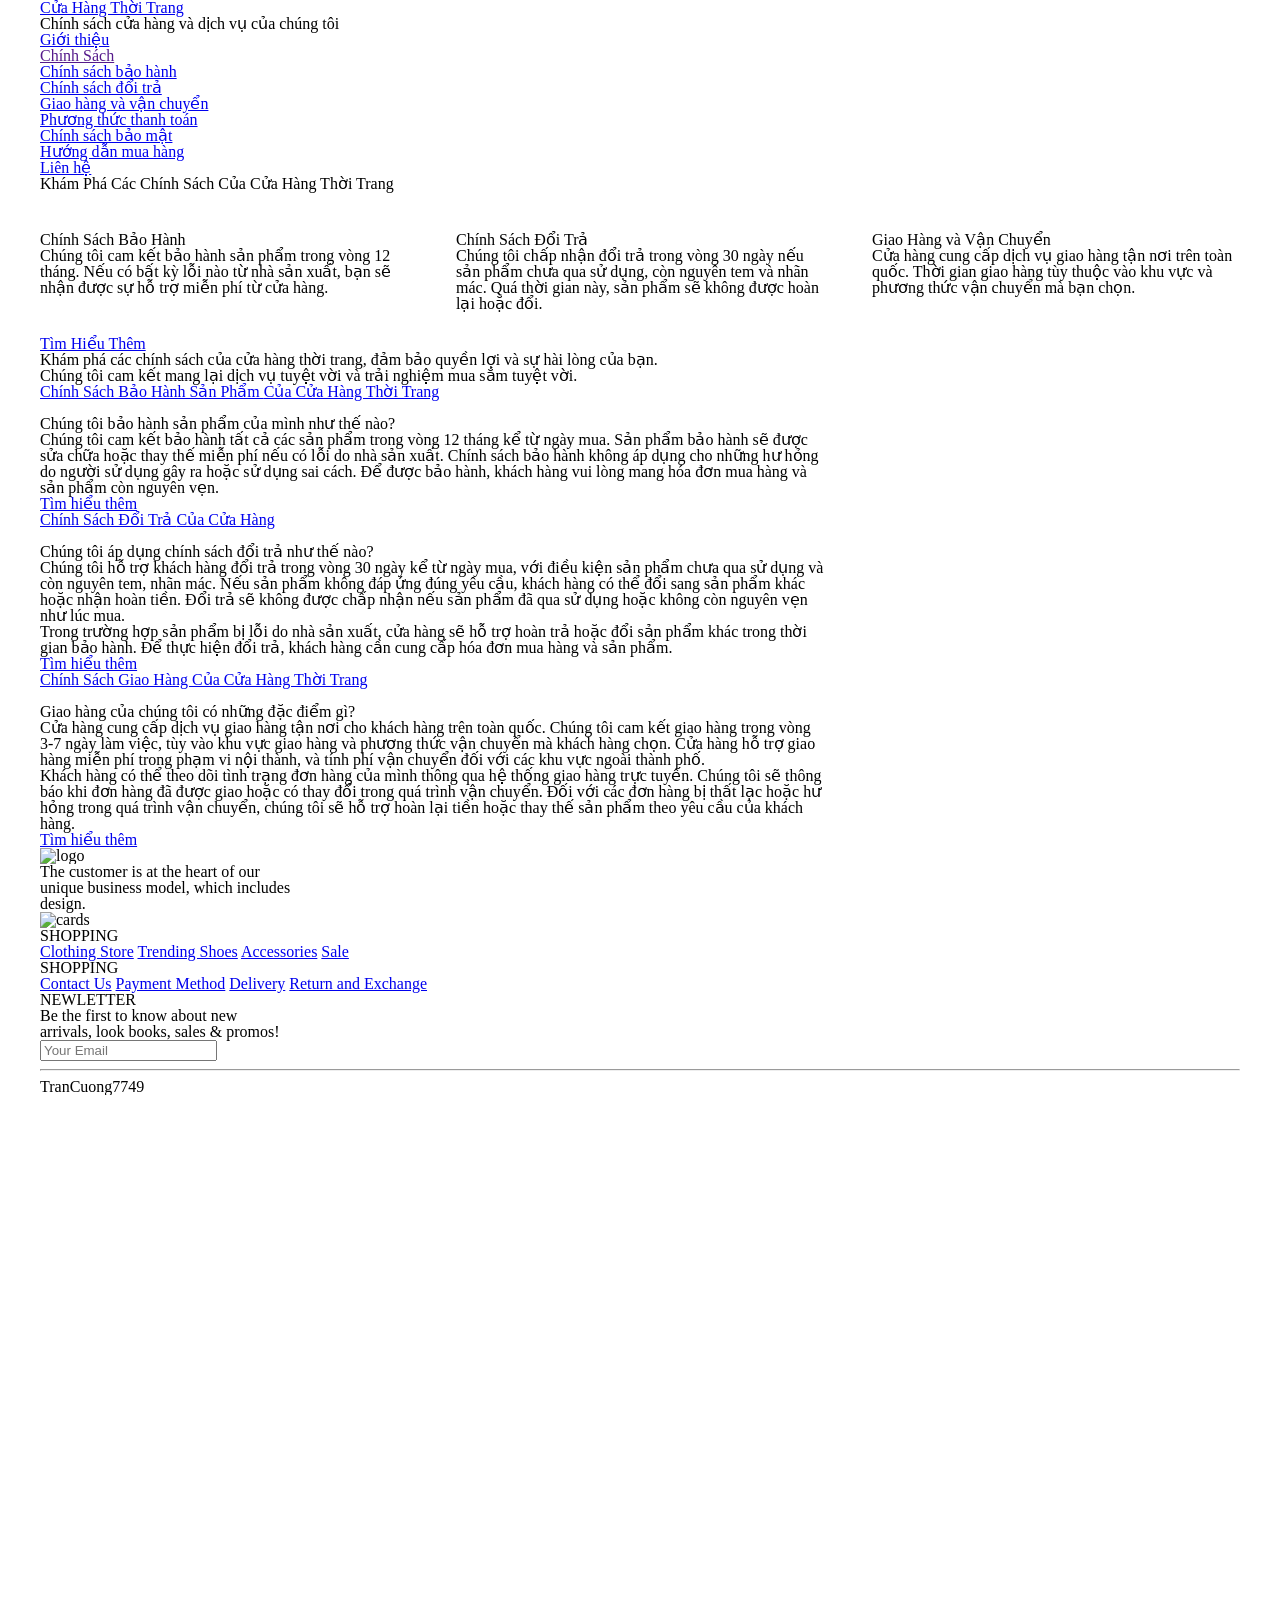
==== commit f4b63e11: "nội dung commit" ====
--- a/WEBCUONG/WebThoiTrang/Chinhsachh/index.html
+++ b/WEBCUONG/WebThoiTrang/Chinhsachh/index.html
@@ -162,6 +162,43 @@
       </div>
     </div>
   </div>
+  <footer>
+    <div class="footer-container container">
+      <div class="content_1">
+        <img src="https://i.postimg.cc/htGyQ4JB/footer-logo.png" alt="logo">
+        <p>The customer is at the heart of our<br>unique business model, which includes<br>design.</p>
+        <img src="https://i.postimg.cc/Nj9dgJ98/cards.png" alt="cards">
+      </div>
+      <div class="content_2">
+        <h4>SHOPPING</h4>
+        <a href="#sellers">Clothing Store</a>
+        <a href="#sellers">Trending Shoes</a>
+        <a href="#sellers">Accessories</a>
+        <a href="#sellers">Sale</a>
+      </div>
+      <div class="content_3">
+        <h4>SHOPPING</h4>
+        <a href="./contact.html">Contact Us</a>
+        <a href="https://payment-method-sb.netlify.app/" target="_blank">Payment Method</a>
+        <a href="https://delivery-status-sb.netlify.app/" target="_blank">Delivery</a>
+        <a href="https://codepen.io/sandeshbodake/full/Jexxrv" target="_blank">Return and Exchange</a>
+      </div>
+      <div class="content_4">
+        <h4>NEWLETTER</h4>
+        <p>Be the first to know about new<br>arrivals, look books, sales & promos!</p>
+        <div class="f-mail">
+          <input type="email" placeholder="Your Email">
+          <i class='bx bx-envelope'></i>
+        </div>
+        <hr>
+      </div>
+    </div>
+    <div class="f-design">
+      <div class="f-design-txt container">
+        <p>TranCuong7749</p>
+      </div>
+    </div>
+  </footer>
 </body>
 
 </html>
--- a/WEBCUONG/WebThoiTrang/Chinhsachh/css/style.css
+++ b/WEBCUONG/WebThoiTrang/Chinhsachh/css/style.css
@@ -1,25 +1,23 @@
 @charset 'UTF-8';
 
-@font-face
-{
+@font-face {
 	font-family: 'FontAwesome';
 	src: url('fonts/fontawesome-webfont.eot?v=3.1.0');
 	src: url('fonts/fontawesome-webfont.eot?#iefix&v=3.1.0') format('embedded-opentype'),
-	     url('fonts/fontawesome-webfont.woff?v=3.1.0') format('woff'),
-	     url('fonts/fontawesome-webfont.ttf?v=3.1.0') format('truetype'),
-	     url('fonts/fontawesome-webfont.svg#FontAwesome') format('svg');
+		url('fonts/fontawesome-webfont.woff?v=3.1.0') format('woff'),
+		url('fonts/fontawesome-webfont.ttf?v=3.1.0') format('truetype'),
+		url('fonts/fontawesome-webfont.svg#FontAwesome') format('svg');
 	font-weight: normal;
 	font-style: normal;
 }
 
-@font-face
-{
+@font-face {
 	font-family: 'Font-Awesome-Social';
 	src: url('fonts/fontawesome-social-webfont.eot');
 	src: url('fonts/fontawesome-social-webfont.eot?#iefix') format('embedded-opentype'),
-	     url('fonts/fontawesome-social-webfont.woff') format('woff'),
-		 url('fonts/fontawesome-social-webfont.ttf') format('truetype'),
-		 url('fonts/fontawesome-social-webfont.svg#Font-Awesome-More') format('svg');
+		url('fonts/fontawesome-social-webfont.woff') format('woff'),
+		url('fonts/fontawesome-social-webfont.ttf') format('truetype'),
+		url('fonts/fontawesome-social-webfont.svg#Font-Awesome-More') format('svg');
 	font-weight: normal;
 	font-style: normal;
 }
@@ -34,1185 +32,2136 @@
 /* Basic                                                                         */
 /*********************************************************************************/
 
-	body
-	{
-		background: #f0f0f0;
-	}
-
-	body,input,textarea,select
-	{
-		font-family: 'Source Sans Pro';
-		font-weight: 300;
-		color: #777;
-	}
-	
-	h1,h2,h3,h4,h5,h6
-	{
-		font-weight: 600;
-		text-transform: uppercase;
-		color: #888;
-	}
-	
-		h1 a, h2 a, h3 a, h4 a, h5 a, h6 a
-		{
-			color: inherit;
-			text-decoration: none;
-			border: 0;
-		}
-
-	a
-	{
-		color: #666;
-		text-decoration: none;
-		border-bottom: solid 1px #ddd;
-		-moz-transition: color 0.25s ease-in-out, border-bottom-color 0.25s ease-in-out;
-		-webkit-transition: color 0.25s ease-in-out, border-bottom-color 0.25s ease-in-out;
-		-o-transition: color 0.25s ease-in-out, border-bottom-color 0.25s ease-in-out;
-		-ms-transition: color 0.25s ease-in-out, border-bottom-color 0.25s ease-in-out;
-		transition: color 0.25s ease-in-out, border-bottom-color 0.25s ease-in-out;
-	}
-
-		a strong
-		{
-			-moz-transition: color 0.25s ease-in-out, border-bottom-color 0.25s ease-in-out;
-			-webkit-transition: color 0.25s ease-in-out, border-bottom-color 0.25s ease-in-out;
-			-o-transition: color 0.25s ease-in-out, border-bottom-color 0.25s ease-in-out;
-			-ms-transition: color 0.25s ease-in-out, border-bottom-color 0.25s ease-in-out;
-			transition: color 0.25s ease-in-out, border-bottom-color 0.25s ease-in-out;
-		}
-	
-		a:hover
-		{
-			color: #ed786a;
-			border-bottom-color: rgba(255,255,255,0);
-		}
-		
-		a:hover strong
-		{
-			color: #ed786a;
-		}
-
-	strong, b
-	{
-		font-weight: 600;
-		color: #666;
-	}
-	
-	em, i
-	{
-		font-style: italic;
-	}
-	
-	sub
-	{
-		position: relative;
-		top: 0.5em;
-		font-size: 0.8em;
-	}
-	
-	sup
-	{
-		position: relative;
-		top: -0.5em;
-		font-size: 0.8em;
-	}
-	
-	hr
-	{
-		border: 0;
-		border-top: solid 1px #ddd;
-	}
-	
-	blockquote
-	{
-		border-left: solid 0.5em #ddd;
-		padding: 1em 0 1em 2em;
-		font-style: italic;
-	}
-	
-	p
-	{
-		text-align: justify;
-	}
-	
-	p, ul, ol, dl, table, blockquote
-	{
-		margin-bottom: 2em;
-	}
-
-	br.clear
-	{
-		clear: both;
-	}
-
-	/* Sections/Articles */
-	
-		section,
-		article
-		{
-			margin-bottom: 3em;
-		}
-		
-		section > :last-child,
-		article > :last-child
-		{
-			margin-bottom: 0;
-		}
-
-		section:last-child,
-		article:last-child
-		{
-			margin-bottom: 0;
-		}
-
-	/* Images */
-
-		.image
-		{
-			display: inline-block;
-			border: solid 6px #ebebeb !important;
-			-moz-transition: opacity 0.25s ease-in-out;
-			-webkit-transition: opacity 0.25s ease-in-out;
-			-o-transition: opacity 0.25s ease-in-out;
-			-ms-transition: opacity 0.25s ease-in-out;
-			transition: opacity 0.25s ease-in-out;
-		}
-		
-			a.image:hover
-			{
-				opacity: 0.9;
-			}
-		
-			.image img
-			{
-				display: block;
-				width: 100%;
-			}
-
-			.image-full
-			{
-				display: block;
-				width: 100%;
-				margin: 0 0 3.5em 0;
-			}
-			
-			.image-left
-			{
-				float: left;
-				margin: 0 1.5em 1.5em 0;
-				position: relative;
-				top: 0.5em;
-			}
-			
-			.image-centered
-			{
-				display: block;
-				margin: 0 0 2em 0;
-			}
-
-				.image-centered img
-				{
-					margin: 0 auto;
-					width: auto;
-				}
-
-	/* Lists */
-
-		ul.style1
-		{
-			list-style: disc;
-			margin-left: 1em;
-		}
-		
-			ul.style1 li
-			{
-				padding-left: 0.5em;
-				margin: 0.75em 0 0.75em 0;
-			}
-
-			ul.style1 li:first-child
-			{
-				margin-top: 0;
-			}
-
-		ul.links
-		{
-			list-style: decimal;
-			margin-left: 1em;
-		}
-
-			ul.links li
-			{
-				display: inline;
-				border-left: solid 1px #d0d0d0;
-				padding-left: 1em;
-				margin-left: 1em;
-			}
-			
-			ul.links li:first-child
-			{
-				margin-left: 0;
-				padding-left: 0;
-			}
-
-		ul.actions
-		{
-			margin-top: 2.5em;
-			clear: both;
-		}
-
-		ul.divided
-		{
-		}
-
-			ul.divided li
-			{
-				border-top: solid 2px #e5e5e5;
-			}
-
-			ul.divided li:first-child
-			{
-				border-top: 0;
-				margin-top: 0;
-				padding-top: 0;
-			}
-
-		ul.icons
-		{
-		}	
-
-			ul.icons > li
-			{
-				position: relative;
-				padding: 2em 0 0 3em;
-			}
-			
-			ul.icons > li:before
-			{
-				position: absolute;
-				left: 0;
-				top: 1.5em;
-				display: block;
-				background: #878787;
-				color: #e4e4e4;
-				width: 1.65em;
-				height: 1.65em;
-				border-radius: 1.65em;
-				line-height: 1.65em;
-				text-align: center;
-				box-shadow: 0.125em 0.175em 0 0 rgba(0,0,0,0.125);
-			}
-
-			ul.icons > li:first-child
-			{
-				padding-top: 0;
-			}
-			
-				ul.icons > li:first-child:before
-				{
-					top: 0;
-				}
-
-		ol.style1
-		{
-			list-style: decimal;
-			margin-left: 1em;
-		}
-		
-			ol.style1 li
-			{
-				padding-left: 0.5em;
-				margin: 0.75em 0 0.75em 0;
-			}
-
-			ol.style1 li:first-child
-			{
-				margin-top: 0;
-			}
-
-	/* Forms */
-
-		form
-		{
-		}
-		
-			form label
-			{
-				display: block;
-			}
-		
-			form input.text,
-			form select,
-			form textarea
-			{
-				-webkit-appearance: none;
-				display: block;
-				border: 0;
-				background: #e8e8e8;
-				width: 100%;
-				box-shadow: inset 2px 2px 0px 0px rgba(0,0,0,0.1);
-				border-radius: 4px;
-				padding: 0.75em 1em 0.75em 1em;
-				-moz-transition: background-color 0.25s ease-in-out;
-				-webkit-transition: background-color 0.25s ease-in-out;
-				-o-transition: background-color 0.25s ease-in-out;
-				-ms-transition: background-color 0.25s ease-in-out;
-				transition: background-color 0.25s ease-in-out;
-			}
-
-				form input.text:hover,
-				form select:hover,
-				form textarea:hover
-				{
-				}
-
-				form input.text:focus,
-				form select:focus,
-				form textarea:focus
-				{
-					background: #f0f0f0;
-				}
-				
-				form textarea
-				{
-					min-height: 11em;
-				}
-
-				form .formerize-placeholder
-				{
-					color: #555 !important;
-				}
-
-				form ::-webkit-input-placeholder
-				{
-					color: #555 !important;
-				}
-
-				form :-moz-placeholder
-				{
-					color: #555 !important;
-				}
-
-				form ::-moz-placeholder
-				{
-					color: #555 !important;
-				}
-
-				form :-ms-input-placeholder
-				{
-					color: #555 !important;
-				}
-
-				form ::-moz-focus-inner
-				{
-					border: 0;
-				}
-			
-	/* Tables */
-	
-		table
-		{
-			width: 100%;
-		}
-		
-			table.style1
-			{
-				width: 100%;
-			}
-			
-				table.style1 tbody tr
-				{
-					border-top: solid 1px #E5E5E5;
-				}
-
-				table.style1 tbody tr:first-child
-				{
-					border-top: 0;
-				}
-			
-				table.style1 td
-				{
-					padding: 0.75em 1em 0.75em 1em;
-				}
-				
-				table.style1 th
-				{
-					text-align: left;
-					font-weight: bold;
-					padding: 0.75em 1em 0.75em 1em;
-				}
-			
-				table.style1 thead
-				{
-					background: #878787;
-					color: #fff;
-					font-weight: 400;
-					text-transform: uppercase;
-					border: 0;
-					box-shadow: 0.125em 0.175em 0 0 rgba(0,0,0,0.125);
-				}
-				
-				table.style1 tfoot
-				{
-					background: #F0F0F0;
-					border-top: solid 2px #E5E5E5;
-				}
-				
-				table.style1 tbody
-				{
-				}
-
-	/* Buttons */
-		
-		.button
-		{
-			position: relative;
-			display: inline-block;
-			background: #ed786a;
-			color: #fff !important;
-			text-transform: uppercase;
-			border-radius: 4px;
-			border: 0;
-			font-size: 1em;
-			box-shadow: 0.125em 0.175em 0 0 rgba(0,0,0,0.125);
-			font-weight: 600;
-			-moz-transition: all 0.25s ease-in-out;
-			-webkit-transition: all 0.25s ease-in-out;
-			-o-transition: all 0.25s ease-in-out;
-			-ms-transition: all 0.25s ease-in-out;
-			transition: all 0.25s ease-in-out;
-			text-align: center;
-		}
-
-			.button.icon:before
-			{
-				padding-right: 0.75em;
-				opacity: 0.5;
-			}
-
-			.button:hover
-			{
-				background: #fd887a;
-			}
-			
-			.button:active
-			{
-				background: #ed786a;
-			}
-		
-			.button-alt
-			{
-				background: #878787;
-			}
-
-				.button-alt:hover
-				{
-					background: #979797;
-				}
-				
-				.button-alt:active
-				{
-					background: #878787;
-				}
+body {
+	background: #f0f0f0;
+}
+
+body,
+input,
+textarea,
+select {
+	font-family: 'Source Sans Pro';
+	font-weight: 300;
+	color: #777;
+}
+
+h1,
+h2,
+h3,
+h4,
+h5,
+h6 {
+	font-weight: 600;
+	text-transform: uppercase;
+	color: #888;
+}
+
+h1 a,
+h2 a,
+h3 a,
+h4 a,
+h5 a,
+h6 a {
+	color: inherit;
+	text-decoration: none;
+	border: 0;
+}
+
+a {
+	color: #666;
+	text-decoration: none;
+	border-bottom: solid 1px #ddd;
+	-moz-transition: color 0.25s ease-in-out, border-bottom-color 0.25s ease-in-out;
+	-webkit-transition: color 0.25s ease-in-out, border-bottom-color 0.25s ease-in-out;
+	-o-transition: color 0.25s ease-in-out, border-bottom-color 0.25s ease-in-out;
+	-ms-transition: color 0.25s ease-in-out, border-bottom-color 0.25s ease-in-out;
+	transition: color 0.25s ease-in-out, border-bottom-color 0.25s ease-in-out;
+}
+
+a strong {
+	-moz-transition: color 0.25s ease-in-out, border-bottom-color 0.25s ease-in-out;
+	-webkit-transition: color 0.25s ease-in-out, border-bottom-color 0.25s ease-in-out;
+	-o-transition: color 0.25s ease-in-out, border-bottom-color 0.25s ease-in-out;
+	-ms-transition: color 0.25s ease-in-out, border-bottom-color 0.25s ease-in-out;
+	transition: color 0.25s ease-in-out, border-bottom-color 0.25s ease-in-out;
+}
+
+a:hover {
+	color: #ed786a;
+	border-bottom-color: rgba(255, 255, 255, 0);
+}
+
+a:hover strong {
+	color: #ed786a;
+}
+
+strong,
+b {
+	font-weight: 600;
+	color: #666;
+}
+
+em,
+i {
+	font-style: italic;
+}
+
+sub {
+	position: relative;
+	top: 0.5em;
+	font-size: 0.8em;
+}
+
+sup {
+	position: relative;
+	top: -0.5em;
+	font-size: 0.8em;
+}
+
+hr {
+	border: 0;
+	border-top: solid 1px #ddd;
+}
+
+blockquote {
+	border-left: solid 0.5em #ddd;
+	padding: 1em 0 1em 2em;
+	font-style: italic;
+}
+
+p {
+	text-align: justify;
+}
+
+p,
+ul,
+ol,
+dl,
+table,
+blockquote {
+	margin-bottom: 2em;
+}
+
+br.clear {
+	clear: both;
+}
+
+/* Sections/Articles */
+
+section,
+article {
+	margin-bottom: 3em;
+}
+
+section> :last-child,
+article> :last-child {
+	margin-bottom: 0;
+}
+
+section:last-child,
+article:last-child {
+	margin-bottom: 0;
+}
+
+/* Images */
+
+.image {
+	display: inline-block;
+	border: solid 6px #ebebeb !important;
+	-moz-transition: opacity 0.25s ease-in-out;
+	-webkit-transition: opacity 0.25s ease-in-out;
+	-o-transition: opacity 0.25s ease-in-out;
+	-ms-transition: opacity 0.25s ease-in-out;
+	transition: opacity 0.25s ease-in-out;
+}
+
+a.image:hover {
+	opacity: 0.9;
+}
+
+.image img {
+	display: block;
+	width: 100%;
+}
+
+.image-full {
+	display: block;
+	width: 100%;
+	margin: 0 0 3.5em 0;
+}
+
+.image-left {
+	float: left;
+	margin: 0 1.5em 1.5em 0;
+	position: relative;
+	top: 0.5em;
+}
+
+.image-centered {
+	display: block;
+	margin: 0 0 2em 0;
+}
+
+.image-centered img {
+	margin: 0 auto;
+	width: auto;
+}
+
+/* Lists */
+
+ul.style1 {
+	list-style: disc;
+	margin-left: 1em;
+}
+
+ul.style1 li {
+	padding-left: 0.5em;
+	margin: 0.75em 0 0.75em 0;
+}
+
+ul.style1 li:first-child {
+	margin-top: 0;
+}
+
+ul.links {
+	list-style: decimal;
+	margin-left: 1em;
+}
+
+ul.links li {
+	display: inline;
+	border-left: solid 1px #d0d0d0;
+	padding-left: 1em;
+	margin-left: 1em;
+}
+
+ul.links li:first-child {
+	margin-left: 0;
+	padding-left: 0;
+}
+
+ul.actions {
+	margin-top: 2.5em;
+	clear: both;
+}
+
+ul.divided {}
+
+ul.divided li {
+	border-top: solid 2px #e5e5e5;
+}
+
+ul.divided li:first-child {
+	border-top: 0;
+	margin-top: 0;
+	padding-top: 0;
+}
+
+ul.icons {}
+
+ul.icons>li {
+	position: relative;
+	padding: 2em 0 0 3em;
+}
+
+ul.icons>li:before {
+	position: absolute;
+	left: 0;
+	top: 1.5em;
+	display: block;
+	background: #878787;
+	color: #e4e4e4;
+	width: 1.65em;
+	height: 1.65em;
+	border-radius: 1.65em;
+	line-height: 1.65em;
+	text-align: center;
+	box-shadow: 0.125em 0.175em 0 0 rgba(0, 0, 0, 0.125);
+}
+
+ul.icons>li:first-child {
+	padding-top: 0;
+}
+
+ul.icons>li:first-child:before {
+	top: 0;
+}
+
+ol.style1 {
+	list-style: decimal;
+	margin-left: 1em;
+}
+
+ol.style1 li {
+	padding-left: 0.5em;
+	margin: 0.75em 0 0.75em 0;
+}
+
+ol.style1 li:first-child {
+	margin-top: 0;
+}
+
+/* Forms */
+
+form {}
+
+form label {
+	display: block;
+}
+
+form input.text,
+form select,
+form textarea {
+	-webkit-appearance: none;
+	display: block;
+	border: 0;
+	background: #e8e8e8;
+	width: 100%;
+	box-shadow: inset 2px 2px 0px 0px rgba(0, 0, 0, 0.1);
+	border-radius: 4px;
+	padding: 0.75em 1em 0.75em 1em;
+	-moz-transition: background-color 0.25s ease-in-out;
+	-webkit-transition: background-color 0.25s ease-in-out;
+	-o-transition: background-color 0.25s ease-in-out;
+	-ms-transition: background-color 0.25s ease-in-out;
+	transition: background-color 0.25s ease-in-out;
+}
+
+form input.text:hover,
+form select:hover,
+form textarea:hover {}
+
+form input.text:focus,
+form select:focus,
+form textarea:focus {
+	background: #f0f0f0;
+}
+
+form textarea {
+	min-height: 11em;
+}
+
+form .formerize-placeholder {
+	color: #555 !important;
+}
+
+form ::-webkit-input-placeholder {
+	color: #555 !important;
+}
+
+form :-moz-placeholder {
+	color: #555 !important;
+}
+
+form ::-moz-placeholder {
+	color: #555 !important;
+}
+
+form :-ms-input-placeholder {
+	color: #555 !important;
+}
+
+form ::-moz-focus-inner {
+	border: 0;
+}
+
+/* Tables */
+
+table {
+	width: 100%;
+}
+
+table.style1 {
+	width: 100%;
+}
+
+table.style1 tbody tr {
+	border-top: solid 1px #E5E5E5;
+}
+
+table.style1 tbody tr:first-child {
+	border-top: 0;
+}
+
+table.style1 td {
+	padding: 0.75em 1em 0.75em 1em;
+}
+
+table.style1 th {
+	text-align: left;
+	font-weight: bold;
+	padding: 0.75em 1em 0.75em 1em;
+}
+
+table.style1 thead {
+	background: #878787;
+	color: #fff;
+	font-weight: 400;
+	text-transform: uppercase;
+	border: 0;
+	box-shadow: 0.125em 0.175em 0 0 rgba(0, 0, 0, 0.125);
+}
+
+table.style1 tfoot {
+	background: #F0F0F0;
+	border-top: solid 2px #E5E5E5;
+}
+
+table.style1 tbody {}
+
+/* Buttons */
+
+.button {
+	position: relative;
+	display: inline-block;
+	background: #ed786a;
+	color: #fff !important;
+	text-transform: uppercase;
+	border-radius: 4px;
+	border: 0;
+	font-size: 1em;
+	box-shadow: 0.125em 0.175em 0 0 rgba(0, 0, 0, 0.125);
+	font-weight: 600;
+	-moz-transition: all 0.25s ease-in-out;
+	-webkit-transition: all 0.25s ease-in-out;
+	-o-transition: all 0.25s ease-in-out;
+	-ms-transition: all 0.25s ease-in-out;
+	transition: all 0.25s ease-in-out;
+	text-align: center;
+}
+
+.button.icon:before {
+	padding-right: 0.75em;
+	opacity: 0.5;
+}
+
+.button:hover {
+	background: #fd887a;
+}
+
+.button:active {
+	background: #ed786a;
+}
+
+.button-alt {
+	background: #878787;
+}
+
+.button-alt:hover {
+	background: #979797;
+}
+
+.button-alt:active {
+	background: #878787;
+}
 
 /*********************************************************************************/
 /* Icons                                                                         */
 /*********************************************************************************/
 
-	.icon
-	{
-		text-decoration: none;
-	}
-
-		.icon:before
-		{
-			font-size: 1.25em;
-			text-decoration: none;
-			font-family: FontAwesome;
-			font-weight: normal;
-			font-style: normal;
-			-webkit-text-rendering: optimizeLegibility;
-			-moz-text-rendering: optimizeLegibility;
-			-ms-text-rendering: optimizeLegibility;
-			-o-text-rendering: optimizeLegibility;
-			text-rendering: optimizeLegibility;
-			-webkit-font-smoothing: antialiased;
-			-moz-font-smoothing: antialiased;
-			-ms-font-smoothing: antialiased;
-			-o-font-smoothing: antialiased;
-			font-smoothing: antialiased;
-			-webkit-font-feature-settings: "liga" 1, "dlig" 1;
-			-moz-font-feature-settings: "liga=1, dlig=1";
-			-ms-font-feature-settings: "liga" 1, "dlig" 1;
-			-o-font-feature-settings: "liga" 1, "dlig" 1;
-			font-feature-settings: "liga" 1, "dlig" 1;
-		}
-
-		/* Font Awesome (http://fortawesome.github.com/Font-Awesome/) */
-
-		.icon-glass:before			{content:"\f000";}
-		.icon-music:before			{content:"\f001";}
-		.icon-search:before			{content:"\f002";}
-		.icon-envelope:before		{content:"\f003";}
-		.icon-heart:before			{content:"\f004";}
-		.icon-star:before			{content:"\f005";}
-		.icon-star-empty:before		{content:"\f006";}
-		.icon-user:before			{content:"\f007";}
-		.icon-film:before			{content:"\f008";}
-		.icon-th-large:before		{content:"\f009";}
-		.icon-th:before				{content:"\f00a";}
-		.icon-th-list:before		{content:"\f00b";}
-		.icon-ok:before				{content:"\f00c";}
-		.icon-remove:before			{content:"\f00d";}
-		.icon-zoom-in:before		{content:"\f00e";}
-		.icon-zoom-out:before		{content:"\f010";}
-		.icon-off:before			{content:"\f011";}
-		.icon-signal:before			{content:"\f012";}
-		.icon-cog:before			{content:"\f013";}
-		.icon-trash:before			{content:"\f014";}
-		.icon-home:before			{content:"\f015";}
-		.icon-file:before			{content:"\f016";}
-		.icon-time:before			{content:"\f017";}
-		.icon-road:before			{content:"\f018";}
-		.icon-download-alt:before	{content:"\f019";}
-		.icon-download:before		{content:"\f01a";}
-		.icon-upload:before			{content:"\f01b";}
-		.icon-inbox:before			{content:"\f01c";}
-		.icon-play-circle:before	{content:"\f01d";}
-		.icon-repeat:before			{content:"\f01e";}
-		.icon-refresh:before		{content:"\f021";}
-		.icon-list-alt:before		{content:"\f022";}
-		.icon-lock:before			{content:"\f023";}
-		.icon-flag:before			{content:"\f024";}
-		.icon-headphones:before		{content:"\f025";}
-		.icon-volume-off:before		{content:"\f026";}
-		.icon-volume-down:before	{content:"\f027";}
-		.icon-volume-up:before		{content:"\f028";}
-		.icon-qrcode:before			{content:"\f029";}
-		.icon-barcode:before		{content:"\f02a";}
-		.icon-tag:before			{content:"\f02b";}
-		.icon-tags:before			{content:"\f02c";}
-		.icon-book:before			{content:"\f02d";}
-		.icon-bookmark:before		{content:"\f02e";}
-		.icon-print:before			{content:"\f02f";}
-		.icon-camera:before			{content:"\f030";}
-		.icon-font:before			{content:"\f031";}
-		.icon-bold:before			{content:"\f032";}
-		.icon-italic:before			{content:"\f033";}
-		.icon-text-height:before	{content:"\f034";}
-		.icon-text-width:before		{content:"\f035";}
-		.icon-align-left:before		{content:"\f036";}
-		.icon-align-center:before	{content:"\f037";}
-		.icon-align-right:before	{content:"\f038";}
-		.icon-align-justify:before	{content:"\f039";}
-		.icon-list:before			{content:"\f03a";}
-		.icon-indent-left:before	{content:"\f03b";}
-		.icon-indent-right:before	{content:"\f03c";}
-		.icon-facetime-video:before	{content:"\f03d";}
-		.icon-picture:before		{content:"\f03e";}
-		.icon-pencil:before			{content:"\f040";}
-		.icon-map-marker:before		{content:"\f041";}
-		.icon-adjust:before			{content:"\f042";}
-		.icon-tint:before			{content:"\f043";}
-		.icon-edit:before			{content:"\f044";}
-		.icon-share:before			{content:"\f045";}
-		.icon-check:before			{content:"\f046";}
-		.icon-move:before			{content:"\f047";}
-		.icon-step-backward:before	{content:"\f048";}
-		.icon-fast-backward:before	{content:"\f049";}
-		.icon-backward:before		{content:"\f04a";}
-		.icon-play:before			{content:"\f04b";}
-		.icon-pause:before			{content:"\f04c";}
-		.icon-stop:before			{content:"\f04d";}
-		.icon-forward:before		{content:"\f04e";}
-		.icon-fast-forward:before	{content:"\f050";}
-		.icon-step-forward:before	{content:"\f051";}
-		.icon-eject:before			{content:"\f052";}
-		.icon-chevron-left:before	{content:"\f053";}
-		.icon-chevron-right:before	{content:"\f054";}
-		.icon-plus-sign:before		{content:"\f055";}
-		.icon-minus-sign:before		{content:"\f056";}
-		.icon-remove-sign:before	{content:"\f057";}
-		.icon-ok-sign:before		{content:"\f058";}
-		.icon-question-sign:before	{content:"\f059";}
-		.icon-info-sign:before		{content:"\f05a";}
-		.icon-screenshot:before		{content:"\f05b";}
-		.icon-remove-circle:before	{content:"\f05c";}
-		.icon-ok-circle:before		{content:"\f05d";}
-		.icon-ban-circle:before		{content:"\f05e";}
-		.icon-arrow-left:before		{content:"\f060";}
-		.icon-arrow-right:before	{content:"\f061";}
-		.icon-arrow-up:before		{content:"\f062";}
-		.icon-arrow-down:before		{content:"\f063";}
-		.icon-share-alt:before		{content:"\f064";}
-		.icon-resize-full:before	{content:"\f065";}
-		.icon-resize-small:before	{content:"\f066";}
-		.icon-plus:before			{content:"\f067";}
-		.icon-minus:before			{content:"\f068";}
-		.icon-asterisk:before		{content:"\f069";}
-		.icon-exclamation-sign:before {content:"\f06a";}
-		.icon-gift:before			{content:"\f06b";}
-		.icon-leaf:before			{content:"\f06c";}
-		.icon-fire:before			{content:"\f06d";}
-		.icon-eye-open:before		{content:"\f06e";}
-		.icon-eye-close:before		{content:"\f070";}
-		.icon-warning-sign:before	{content:"\f071";}
-		.icon-plane:before			{content:"\f072";}
-		.icon-calendar:before		{content:"\f073";}
-		.icon-random:before			{content:"\f074";}
-		.icon-comment:before		{content:"\f075";}
-		.icon-magnet:before			{content:"\f076";}
-		.icon-chevron-up:before		{content:"\f077";}
-		.icon-chevron-down:before	{content:"\f078";}
-		.icon-retweet:before		{content:"\f079";}
-		.icon-shopping-cart:before	{content:"\f07a";}
-		.icon-folder-close:before	{content:"\f07b";}
-		.icon-folder-open:before	{content:"\f07c";}
-		.icon-resize-vertical:before {content:"\f07d";}
-		.icon-resize-horizontal:before {content:"\f07e";}
-		.icon-bar-chart:before		{content:"\f080";}
-		.icon-twitter-sign:before	{content:"\f081";}
-		.icon-facebook-sign:before	{content:"\f082";}
-		.icon-camera-retro:before	{content:"\f083";}
-		.icon-key:before			{content:"\f084";}
-		.icon-cogs:before			{content:"\f085";}
-		.icon-comments:before		{content:"\f086";}
-		.icon-thumbs-up:before		{content:"\f087";}
-		.icon-thumbs-down:before	{content:"\f088";}
-		.icon-star-half:before		{content:"\f089";}
-		.icon-heart-empty:before	{content:"\f08a";}
-		.icon-signout:before		{content:"\f08b";}
-		.icon-linkedin-sign:before	{content:"\f08c";}
-		.icon-pushpin:before		{content:"\f08d";}
-		.icon-external-link:before	{content:"\f08e";}
-		.icon-signin:before			{content:"\f090";}
-		.icon-trophy:before			{content:"\f091";}
-		.icon-github-sign:before	{content:"\f092";}
-		.icon-upload-alt:before		{content:"\f093";}
-		.icon-lemon:before			{content:"\f094";}
-		.icon-phone:before			{content:"\f095";}
-		.icon-check-empty:before	{content:"\f096";}
-		.icon-bookmark-empty:before	{content:"\f097";}
-		.icon-phone-sign:before		{content:"\f098";}
-		.icon-twitter:before		{content:"\f099";}
-		.icon-facebook:before		{content:"\f09a";}
-		.icon-github:before			{content:"\f09b";}
-		.icon-unlock:before			{content:"\f09c";}
-		.icon-credit-card:before	{content:"\f09d";}
-		.icon-rss:before			{content:"\f09e";}
-		.icon-hdd:before			{content:"\f0a0";}
-		.icon-bullhorn:before		{content:"\f0a1";}
-		.icon-bell:before			{content:"\f0a2";}
-		.icon-certificate:before	{content:"\f0a3";}
-		.icon-hand-right:before		{content:"\f0a4";}
-		.icon-hand-left:before		{content:"\f0a5";}
-		.icon-hand-up:before		{content:"\f0a6";}
-		.icon-hand-down:before		{content:"\f0a7";}
-		.icon-circle-arrow-left:before {content:"\f0a8";}
-		.icon-circle-arrow-right:before {content:"\f0a9";}
-		.icon-circle-arrow-up:before {content:"\f0aa";}
-		.icon-circle-arrow-down:before {content:"\f0ab";}
-		.icon-globe:before			{content:"\f0ac";}
-		.icon-wrench:before			{content:"\f0ad";}
-		.icon-tasks:before			{content:"\f0ae";}
-		.icon-filter:before			{content:"\f0b0";}
-		.icon-briefcase:before		{content:"\f0b1";}
-		.icon-fullscreen:before		{content:"\f0b2";}
-		.icon-group:before			{content:"\f0c0";}
-		.icon-link:before			{content:"\f0c1";}
-		.icon-cloud:before			{content:"\f0c2";}
-		.icon-beaker:before			{content:"\f0c3";}
-		.icon-cut:before			{content:"\f0c4";}
-		.icon-copy:before			{content:"\f0c5";}
-		.icon-paper-clip:before		{content:"\f0c6";}
-		.icon-save:before			{content:"\f0c7";}
-		.icon-sign-blank:before		{content:"\f0c8";}
-		.icon-reorder:before		{content:"\f0c9";}
-		.icon-list-ul:before		{content:"\f0ca";}
-		.icon-list-ol:before		{content:"\f0cb";}
-		.icon-strikethrough:before	{content:"\f0cc";}
-		.icon-underline:before		{content:"\f0cd";}
-		.icon-table:before			{content:"\f0ce";}
-		.icon-magic:before			{content:"\f0d0";}
-		.icon-truck:before			{content:"\f0d1";}
-		.icon-pinterest:before		{content:"\f0d2";}
-		.icon-pinterest-sign:before	{content:"\f0d3";}
-		.icon-google-plus-sign:before {content:"\f0d4";}
-		.icon-google-plus:before	{content:"\f0d5";}
-		.icon-money:before			{content:"\f0d6";}
-		.icon-caret-down:before		{content:"\f0d7";}
-		.icon-caret-up:before		{content:"\f0d8";}
-		.icon-caret-left:before		{content:"\f0d9";}
-		.icon-caret-right:before	{content:"\f0da";}
-		.icon-columns:before		{content:"\f0db";}
-		.icon-sort:before			{content:"\f0dc";}
-		.icon-sort-down:before		{content:"\f0dd";}
-		.icon-sort-up:before		{content:"\f0de";}
-		.icon-envelope-alt:before	{content:"\f0e0";}
-		.icon-linkedin:before		{content:"\f0e1";}
-		.icon-undo:before			{content:"\f0e2";}
-		.icon-legal:before			{content:"\f0e3";}
-		.icon-dashboard:before		{content:"\f0e4";}
-		.icon-comment-alt:before	{content:"\f0e5";}
-		.icon-comments-alt:before	{content:"\f0e6";}
-		.icon-bolt:before			{content:"\f0e7";}
-		.icon-sitemap:before		{content:"\f0e8";}
-		.icon-umbrella:before		{content:"\f0e9";}
-		.icon-paste:before			{content:"\f0ea";}
-		.icon-lightbulb:before		{content:"\f0eb";}
-		.icon-exchange:before		{content:"\f0ec";}
-		.icon-cloud-download:before	{content:"\f0ed";}
-		.icon-cloud-upload:before	{content:"\f0ee";}
-		.icon-user-md:before		{content:"\f0f0";}
-		.icon-stethoscope:before	{content:"\f0f1";}
-		.icon-suitcase:before		{content:"\f0f2";}
-		.icon-bell-alt:before		{content:"\f0f3";}
-		.icon-coffee:before			{content:"\f0f4";}
-		.icon-food:before			{content:"\f0f5";}
-		.icon-file-alt:before		{content:"\f0f6";}
-		.icon-building:before		{content:"\f0f7";}
-		.icon-hospital:before		{content:"\f0f8";}
-		.icon-ambulance:before		{content:"\f0f9";}
-		.icon-medkit:before			{content:"\f0fa";}
-		.icon-fighter-jet:before	{content:"\f0fb";}
-		.icon-beer:before			{content:"\f0fc";}
-		.icon-h-sign:before			{content:"\f0fd";}
-		.icon-plus-sign-alt:before	{content:"\f0fe";}
-		.icon-double-angle-left:before {content:"\f100";}
-		.icon-double-angle-right:before {content:"\f101";}
-		.icon-double-angle-up:before {content:"\f102";}
-		.icon-double-angle-down:before {content:"\f103";}
-		.icon-angle-left:before		{content:"\f104";}
-		.icon-angle-right:before	{content:"\f105";}
-		.icon-angle-up:before		{content:"\f106";}
-		.icon-angle-down:before		{content:"\f107";}
-		.icon-desktop:before		{content:"\f108";}
-		.icon-laptop:before			{content:"\f109";}
-		.icon-tablet:before			{content:"\f10a";}
-		.icon-mobile-phone:before	{content:"\f10b";}
-		.icon-circle-blank:before	{content:"\f10c";}
-		.icon-quote-left:before		{content:"\f10d";}
-		.icon-quote-right:before	{content:"\f10e";}
-		.icon-spinner:before		{content:"\f110";}
-		.icon-circle:before			{content:"\f111";}
-		.icon-reply:before			{content:"\f112";}
-		.icon-github-alt:before		{content:"\f113";}
-		.icon-folder-close-alt:before {content:"\f114";}
-		.icon-folder-open-alt:before {content:"\f115";}
-		.icon-expand-alt:before 	{content:"\f116";}
-		.icon-collapse-alt:before	{content:"\f117";}
-		.icon-smile:before			{content:"\f118";}
-		.icon-frown:before			{content:"\f119";}
-		.icon-meh:before			{content:"\f11a";}
-		.icon-gamepad:before		{content:"\f11b";}
-		.icon-keyboard:before		{content:"\f11c";}
-		.icon-flag-alt:before		{content:"\f11d";}
-		.icon-flag-checkered:before	{content:"\f11e";}
-		.icon-terminal:before		{content:"\f120";}
-		.icon-code:before			{content:"\f121";}
-		.icon-reply-all:before		{content:"\f122";}
-		.icon-mail-reply-all:before	{content:"\f122";}
-		.icon-star-half-full:before,
-		.icon-star-half-empty:before {content:"\f123";}
-		.icon-location-arrow:before	{content:"\f124";}
-		.icon-crop:before			{content:"\f125";}
-		.icon-code-fork:before		{content:"\f126";}
-		.icon-unlink:before			{content:"\f127";}
-		.icon-question:before		{content:"\f128";}
-		.icon-info:before			{content:"\f129";}
-		.icon-exclamation:before	{content:"\f12a";}
-		.icon-superscript:before	{content:"\f12b";}
-		.icon-subscript:before		{content:"\f12c";}
-		.icon-eraser:before			{content:"\f12d";}
-		.icon-puzzle-piece:before	{content:"\f12e";}
-		.icon-microphone:before		{content:"\f130";}
-		.icon-microphone-off:before	{content:"\f131";}
-		.icon-shield:before			{content:"\f132";}
-		.icon-calendar-empty:before	{content:"\f133";}
-		.icon-fire-extinguisher:before {content:"\f134";}
-		.icon-rocket:before			{content:"\f135";}
-		.icon-maxcdn:before			{content:"\f136";}
-		.icon-chevron-sign-left:before {content:"\f137";}
-		.icon-chevron-sign-right:before {content:"\f138";}
-		.icon-chevron-sign-up:before {content:"\f139";}
-		.icon-chevron-sign-down:before {content:"\f13a";}
-		.icon-html5:before			{content:"\f13b";}
-		.icon-css3:before			{content:"\f13c";}
-		.icon-anchor:before			{content:"\f13d";}
-		.icon-unlock-alt:before		{content:"\f13e";}
-		.icon-bullseye:before		{content:"\f140";}
-		.icon-ellipsis-horizontal:before {content:"\f141";}
-		.icon-ellipsis-vertical:before {content:"\f142";}
-		.icon-rss-sign:before		{content:"\f143";}
-		.icon-play-sign:before		{content:"\f144";}
-		.icon-ticket:before			{content:"\f145";}
-		.icon-minus-sign-alt:before	{content:"\f146";}
-		.icon-check-minus:before	{content:"\f147";}
-		.icon-level-up:before		{content:"\f148";}
-		.icon-level-down:before		{content:"\f149";}
-		.icon-check-sign:before		{content:"\f14a";}
-		.icon-edit-sign:before		{content:"\f14b";}
-		.icon-external-link-sign:before {content:"\f14c";}
-		.icon-share-sign:before		{content:"\f14d";}
-
-		/* Font Awesome More (http://gregoryloucas.github.com/Font-Awesome-More/) */
-
-		.icon-blogger-sign:before,.icon-blogger:before,.icon-delicious:before,.icon-dribbble-sign:before,.icon-dribbble:before,.icon-dropbox:before,.icon-drupal:before,.icon-evernote-sign:before,.icon-evernote:before,.icon-flickr-sign:before,.icon-flickr:before,.icon-forrst-sign:before,.icon-forrst:before,.icon-foursquare-sign:before,.icon-foursquare:before,.icon-git-fork:before,.icon-hacker-news:before,.icon-instagram:before,.icon-lastfm-sign:before,.icon-lastfm:before,.icon-paypal:before,.icon-picasa-sign:before,.icon-picasa:before,.icon-reddit:before,.icon-share-this-sign:before,.icon-share-this:before,.icon-skype:before,.icon-soundcloud:before,.icon-spotify:before,.icon-stack-overflow:before,.icon-tumblr-sign:before,.icon-tumblr:before,.icon-vimeo-sign:before,.icon-vimeo:before,.icon-wordpress-sign:before,.icon-wordpress:before,.icon-yelp-sign:before,.icon-yelp:before,.icon-youtube-sign:before,.icon-youtube:before              {font-family:'Font-Awesome-Social'; }
-
-		.icon-dropbox:before		{content:"\f300";}
-		.icon-drupal:before			{content:"\f301";}
-		.icon-git-fork:before		{content:"\f302";}
-		.icon-instagram:before		{content:"\f303";}
-		.icon-share-this-sign:before {content:"\f304";}
-		.icon-share-this:before		{content:"\f305";}
-		.icon-foursquare-sign:before {content:"\f306";}
-		.icon-foursquare:before		{content:"\f307";}
-		.icon-hacker-news:before	{content:"\f308";}
-		.icon-skype:before			{content:"\f309";}
-		.icon-spotify:before		{content:"\f30a";}
-		.icon-soundcloud:before		{content:"\f30b";}
-		.icon-paypal:before			{content:"\f30c";}
-		.icon-youtube-sign:before	{content:"\f30d";}
-		.icon-youtube:before		{content:"\f30e";}
-		.icon-reddit:before			{content:"\f30f";}
-		.icon-blogger-sign:before	{content:"\f310";}
-		.icon-blogger:before		{content:"\f311";}
-		.icon-dribbble-sign:before	{content:"\f312";}
-		.icon-dribbble:before		{content:"\f313";}
-		.icon-evernote-sign:before	{content:"\f314";}
-		.icon-evernote:before		{content:"\f315";}
-		.icon-flickr-sign:before	{content:"\f316";}
-		.icon-flickr:before			{content:"\f317";}
-		.icon-forrst-sign:before	{content:"\f318";}
-		.icon-forrst:before			{content:"\f319";}
-		.icon-delicious:before		{content:"\f31a";}
-		.icon-lastfm-sign:before	{content:"\f31b";}
-		.icon-lastfm:before			{content:"\f31c";}
-		.icon-picasa-sign:before	{content:"\f31d";}
-		.icon-picasa:before			{content:"\f31e";}
-		.icon-stack-overflow:before	{content:"\f320";}
-		.icon-tumblr-sign:before	{content:"\f321";}
-		.icon-tumblr:before			{content:"\f322";}
-		.icon-vimeo-sign:before		{content:"\f323";}
-		.icon-vimeo:before			{content:"\f324";}
-		.icon-wordpress-sign:before	{content:"\f325";}
-		.icon-wordpress:before		{content:"\f326";}
-		.icon-yelp-sign:before		{content:"\f327";}
-		.icon-yelp:before			{content:"\f328";}
+.icon {
+	text-decoration: none;
+}
+
+.icon:before {
+	font-size: 1.25em;
+	text-decoration: none;
+	font-family: FontAwesome;
+	font-weight: normal;
+	font-style: normal;
+	-webkit-text-rendering: optimizeLegibility;
+	-moz-text-rendering: optimizeLegibility;
+	-ms-text-rendering: optimizeLegibility;
+	-o-text-rendering: optimizeLegibility;
+	text-rendering: optimizeLegibility;
+	-webkit-font-smoothing: antialiased;
+	-moz-font-smoothing: antialiased;
+	-ms-font-smoothing: antialiased;
+	-o-font-smoothing: antialiased;
+	font-smoothing: antialiased;
+	-webkit-font-feature-settings: "liga" 1, "dlig" 1;
+	-moz-font-feature-settings: "liga=1, dlig=1";
+	-ms-font-feature-settings: "liga" 1, "dlig" 1;
+	-o-font-feature-settings: "liga" 1, "dlig" 1;
+	font-feature-settings: "liga" 1, "dlig" 1;
+}
+
+/* Font Awesome (http://fortawesome.github.com/Font-Awesome/) */
+
+.icon-glass:before {
+	content: "\f000";
+}
+
+.icon-music:before {
+	content: "\f001";
+}
+
+.icon-search:before {
+	content: "\f002";
+}
+
+.icon-envelope:before {
+	content: "\f003";
+}
+
+.icon-heart:before {
+	content: "\f004";
+}
+
+.icon-star:before {
+	content: "\f005";
+}
+
+.icon-star-empty:before {
+	content: "\f006";
+}
+
+.icon-user:before {
+	content: "\f007";
+}
+
+.icon-film:before {
+	content: "\f008";
+}
+
+.icon-th-large:before {
+	content: "\f009";
+}
+
+.icon-th:before {
+	content: "\f00a";
+}
+
+.icon-th-list:before {
+	content: "\f00b";
+}
+
+.icon-ok:before {
+	content: "\f00c";
+}
+
+.icon-remove:before {
+	content: "\f00d";
+}
+
+.icon-zoom-in:before {
+	content: "\f00e";
+}
+
+.icon-zoom-out:before {
+	content: "\f010";
+}
+
+.icon-off:before {
+	content: "\f011";
+}
+
+.icon-signal:before {
+	content: "\f012";
+}
+
+.icon-cog:before {
+	content: "\f013";
+}
+
+.icon-trash:before {
+	content: "\f014";
+}
+
+.icon-home:before {
+	content: "\f015";
+}
+
+.icon-file:before {
+	content: "\f016";
+}
+
+.icon-time:before {
+	content: "\f017";
+}
+
+.icon-road:before {
+	content: "\f018";
+}
+
+.icon-download-alt:before {
+	content: "\f019";
+}
+
+.icon-download:before {
+	content: "\f01a";
+}
+
+.icon-upload:before {
+	content: "\f01b";
+}
+
+.icon-inbox:before {
+	content: "\f01c";
+}
+
+.icon-play-circle:before {
+	content: "\f01d";
+}
+
+.icon-repeat:before {
+	content: "\f01e";
+}
+
+.icon-refresh:before {
+	content: "\f021";
+}
+
+.icon-list-alt:before {
+	content: "\f022";
+}
+
+.icon-lock:before {
+	content: "\f023";
+}
+
+.icon-flag:before {
+	content: "\f024";
+}
+
+.icon-headphones:before {
+	content: "\f025";
+}
+
+.icon-volume-off:before {
+	content: "\f026";
+}
+
+.icon-volume-down:before {
+	content: "\f027";
+}
+
+.icon-volume-up:before {
+	content: "\f028";
+}
+
+.icon-qrcode:before {
+	content: "\f029";
+}
+
+.icon-barcode:before {
+	content: "\f02a";
+}
+
+.icon-tag:before {
+	content: "\f02b";
+}
+
+.icon-tags:before {
+	content: "\f02c";
+}
+
+.icon-book:before {
+	content: "\f02d";
+}
+
+.icon-bookmark:before {
+	content: "\f02e";
+}
+
+.icon-print:before {
+	content: "\f02f";
+}
+
+.icon-camera:before {
+	content: "\f030";
+}
+
+.icon-font:before {
+	content: "\f031";
+}
+
+.icon-bold:before {
+	content: "\f032";
+}
+
+.icon-italic:before {
+	content: "\f033";
+}
+
+.icon-text-height:before {
+	content: "\f034";
+}
+
+.icon-text-width:before {
+	content: "\f035";
+}
+
+.icon-align-left:before {
+	content: "\f036";
+}
+
+.icon-align-center:before {
+	content: "\f037";
+}
+
+.icon-align-right:before {
+	content: "\f038";
+}
+
+.icon-align-justify:before {
+	content: "\f039";
+}
+
+.icon-list:before {
+	content: "\f03a";
+}
+
+.icon-indent-left:before {
+	content: "\f03b";
+}
+
+.icon-indent-right:before {
+	content: "\f03c";
+}
+
+.icon-facetime-video:before {
+	content: "\f03d";
+}
+
+.icon-picture:before {
+	content: "\f03e";
+}
+
+.icon-pencil:before {
+	content: "\f040";
+}
+
+.icon-map-marker:before {
+	content: "\f041";
+}
+
+.icon-adjust:before {
+	content: "\f042";
+}
+
+.icon-tint:before {
+	content: "\f043";
+}
+
+.icon-edit:before {
+	content: "\f044";
+}
+
+.icon-share:before {
+	content: "\f045";
+}
+
+.icon-check:before {
+	content: "\f046";
+}
+
+.icon-move:before {
+	content: "\f047";
+}
+
+.icon-step-backward:before {
+	content: "\f048";
+}
+
+.icon-fast-backward:before {
+	content: "\f049";
+}
+
+.icon-backward:before {
+	content: "\f04a";
+}
+
+.icon-play:before {
+	content: "\f04b";
+}
+
+.icon-pause:before {
+	content: "\f04c";
+}
+
+.icon-stop:before {
+	content: "\f04d";
+}
+
+.icon-forward:before {
+	content: "\f04e";
+}
+
+.icon-fast-forward:before {
+	content: "\f050";
+}
+
+.icon-step-forward:before {
+	content: "\f051";
+}
+
+.icon-eject:before {
+	content: "\f052";
+}
+
+.icon-chevron-left:before {
+	content: "\f053";
+}
+
+.icon-chevron-right:before {
+	content: "\f054";
+}
+
+.icon-plus-sign:before {
+	content: "\f055";
+}
+
+.icon-minus-sign:before {
+	content: "\f056";
+}
+
+.icon-remove-sign:before {
+	content: "\f057";
+}
+
+.icon-ok-sign:before {
+	content: "\f058";
+}
+
+.icon-question-sign:before {
+	content: "\f059";
+}
+
+.icon-info-sign:before {
+	content: "\f05a";
+}
+
+.icon-screenshot:before {
+	content: "\f05b";
+}
+
+.icon-remove-circle:before {
+	content: "\f05c";
+}
+
+.icon-ok-circle:before {
+	content: "\f05d";
+}
+
+.icon-ban-circle:before {
+	content: "\f05e";
+}
+
+.icon-arrow-left:before {
+	content: "\f060";
+}
+
+.icon-arrow-right:before {
+	content: "\f061";
+}
+
+.icon-arrow-up:before {
+	content: "\f062";
+}
+
+.icon-arrow-down:before {
+	content: "\f063";
+}
+
+.icon-share-alt:before {
+	content: "\f064";
+}
+
+.icon-resize-full:before {
+	content: "\f065";
+}
+
+.icon-resize-small:before {
+	content: "\f066";
+}
+
+.icon-plus:before {
+	content: "\f067";
+}
+
+.icon-minus:before {
+	content: "\f068";
+}
+
+.icon-asterisk:before {
+	content: "\f069";
+}
+
+.icon-exclamation-sign:before {
+	content: "\f06a";
+}
+
+.icon-gift:before {
+	content: "\f06b";
+}
+
+.icon-leaf:before {
+	content: "\f06c";
+}
+
+.icon-fire:before {
+	content: "\f06d";
+}
+
+.icon-eye-open:before {
+	content: "\f06e";
+}
+
+.icon-eye-close:before {
+	content: "\f070";
+}
+
+.icon-warning-sign:before {
+	content: "\f071";
+}
+
+.icon-plane:before {
+	content: "\f072";
+}
+
+.icon-calendar:before {
+	content: "\f073";
+}
+
+.icon-random:before {
+	content: "\f074";
+}
+
+.icon-comment:before {
+	content: "\f075";
+}
+
+.icon-magnet:before {
+	content: "\f076";
+}
+
+.icon-chevron-up:before {
+	content: "\f077";
+}
+
+.icon-chevron-down:before {
+	content: "\f078";
+}
+
+.icon-retweet:before {
+	content: "\f079";
+}
+
+.icon-shopping-cart:before {
+	content: "\f07a";
+}
+
+.icon-folder-close:before {
+	content: "\f07b";
+}
+
+.icon-folder-open:before {
+	content: "\f07c";
+}
+
+.icon-resize-vertical:before {
+	content: "\f07d";
+}
+
+.icon-resize-horizontal:before {
+	content: "\f07e";
+}
+
+.icon-bar-chart:before {
+	content: "\f080";
+}
+
+.icon-twitter-sign:before {
+	content: "\f081";
+}
+
+.icon-facebook-sign:before {
+	content: "\f082";
+}
+
+.icon-camera-retro:before {
+	content: "\f083";
+}
+
+.icon-key:before {
+	content: "\f084";
+}
+
+.icon-cogs:before {
+	content: "\f085";
+}
+
+.icon-comments:before {
+	content: "\f086";
+}
+
+.icon-thumbs-up:before {
+	content: "\f087";
+}
+
+.icon-thumbs-down:before {
+	content: "\f088";
+}
+
+.icon-star-half:before {
+	content: "\f089";
+}
+
+.icon-heart-empty:before {
+	content: "\f08a";
+}
+
+.icon-signout:before {
+	content: "\f08b";
+}
+
+.icon-linkedin-sign:before {
+	content: "\f08c";
+}
+
+.icon-pushpin:before {
+	content: "\f08d";
+}
+
+.icon-external-link:before {
+	content: "\f08e";
+}
+
+.icon-signin:before {
+	content: "\f090";
+}
+
+.icon-trophy:before {
+	content: "\f091";
+}
+
+.icon-github-sign:before {
+	content: "\f092";
+}
+
+.icon-upload-alt:before {
+	content: "\f093";
+}
+
+.icon-lemon:before {
+	content: "\f094";
+}
+
+.icon-phone:before {
+	content: "\f095";
+}
+
+.icon-check-empty:before {
+	content: "\f096";
+}
+
+.icon-bookmark-empty:before {
+	content: "\f097";
+}
+
+.icon-phone-sign:before {
+	content: "\f098";
+}
+
+.icon-twitter:before {
+	content: "\f099";
+}
+
+.icon-facebook:before {
+	content: "\f09a";
+}
+
+.icon-github:before {
+	content: "\f09b";
+}
+
+.icon-unlock:before {
+	content: "\f09c";
+}
+
+.icon-credit-card:before {
+	content: "\f09d";
+}
+
+.icon-rss:before {
+	content: "\f09e";
+}
+
+.icon-hdd:before {
+	content: "\f0a0";
+}
+
+.icon-bullhorn:before {
+	content: "\f0a1";
+}
+
+.icon-bell:before {
+	content: "\f0a2";
+}
+
+.icon-certificate:before {
+	content: "\f0a3";
+}
+
+.icon-hand-right:before {
+	content: "\f0a4";
+}
+
+.icon-hand-left:before {
+	content: "\f0a5";
+}
+
+.icon-hand-up:before {
+	content: "\f0a6";
+}
+
+.icon-hand-down:before {
+	content: "\f0a7";
+}
+
+.icon-circle-arrow-left:before {
+	content: "\f0a8";
+}
+
+.icon-circle-arrow-right:before {
+	content: "\f0a9";
+}
+
+.icon-circle-arrow-up:before {
+	content: "\f0aa";
+}
+
+.icon-circle-arrow-down:before {
+	content: "\f0ab";
+}
+
+.icon-globe:before {
+	content: "\f0ac";
+}
+
+.icon-wrench:before {
+	content: "\f0ad";
+}
+
+.icon-tasks:before {
+	content: "\f0ae";
+}
+
+.icon-filter:before {
+	content: "\f0b0";
+}
+
+.icon-briefcase:before {
+	content: "\f0b1";
+}
+
+.icon-fullscreen:before {
+	content: "\f0b2";
+}
+
+.icon-group:before {
+	content: "\f0c0";
+}
+
+.icon-link:before {
+	content: "\f0c1";
+}
+
+.icon-cloud:before {
+	content: "\f0c2";
+}
+
+.icon-beaker:before {
+	content: "\f0c3";
+}
+
+.icon-cut:before {
+	content: "\f0c4";
+}
+
+.icon-copy:before {
+	content: "\f0c5";
+}
+
+.icon-paper-clip:before {
+	content: "\f0c6";
+}
+
+.icon-save:before {
+	content: "\f0c7";
+}
+
+.icon-sign-blank:before {
+	content: "\f0c8";
+}
+
+.icon-reorder:before {
+	content: "\f0c9";
+}
+
+.icon-list-ul:before {
+	content: "\f0ca";
+}
+
+.icon-list-ol:before {
+	content: "\f0cb";
+}
+
+.icon-strikethrough:before {
+	content: "\f0cc";
+}
+
+.icon-underline:before {
+	content: "\f0cd";
+}
+
+.icon-table:before {
+	content: "\f0ce";
+}
+
+.icon-magic:before {
+	content: "\f0d0";
+}
+
+.icon-truck:before {
+	content: "\f0d1";
+}
+
+.icon-pinterest:before {
+	content: "\f0d2";
+}
+
+.icon-pinterest-sign:before {
+	content: "\f0d3";
+}
+
+.icon-google-plus-sign:before {
+	content: "\f0d4";
+}
+
+.icon-google-plus:before {
+	content: "\f0d5";
+}
+
+.icon-money:before {
+	content: "\f0d6";
+}
+
+.icon-caret-down:before {
+	content: "\f0d7";
+}
+
+.icon-caret-up:before {
+	content: "\f0d8";
+}
+
+.icon-caret-left:before {
+	content: "\f0d9";
+}
+
+.icon-caret-right:before {
+	content: "\f0da";
+}
+
+.icon-columns:before {
+	content: "\f0db";
+}
+
+.icon-sort:before {
+	content: "\f0dc";
+}
+
+.icon-sort-down:before {
+	content: "\f0dd";
+}
+
+.icon-sort-up:before {
+	content: "\f0de";
+}
+
+.icon-envelope-alt:before {
+	content: "\f0e0";
+}
+
+.icon-linkedin:before {
+	content: "\f0e1";
+}
+
+.icon-undo:before {
+	content: "\f0e2";
+}
+
+.icon-legal:before {
+	content: "\f0e3";
+}
+
+.icon-dashboard:before {
+	content: "\f0e4";
+}
+
+.icon-comment-alt:before {
+	content: "\f0e5";
+}
+
+.icon-comments-alt:before {
+	content: "\f0e6";
+}
+
+.icon-bolt:before {
+	content: "\f0e7";
+}
+
+.icon-sitemap:before {
+	content: "\f0e8";
+}
+
+.icon-umbrella:before {
+	content: "\f0e9";
+}
+
+.icon-paste:before {
+	content: "\f0ea";
+}
+
+.icon-lightbulb:before {
+	content: "\f0eb";
+}
+
+.icon-exchange:before {
+	content: "\f0ec";
+}
+
+.icon-cloud-download:before {
+	content: "\f0ed";
+}
+
+.icon-cloud-upload:before {
+	content: "\f0ee";
+}
+
+.icon-user-md:before {
+	content: "\f0f0";
+}
+
+.icon-stethoscope:before {
+	content: "\f0f1";
+}
+
+.icon-suitcase:before {
+	content: "\f0f2";
+}
+
+.icon-bell-alt:before {
+	content: "\f0f3";
+}
+
+.icon-coffee:before {
+	content: "\f0f4";
+}
+
+.icon-food:before {
+	content: "\f0f5";
+}
+
+.icon-file-alt:before {
+	content: "\f0f6";
+}
+
+.icon-building:before {
+	content: "\f0f7";
+}
+
+.icon-hospital:before {
+	content: "\f0f8";
+}
+
+.icon-ambulance:before {
+	content: "\f0f9";
+}
+
+.icon-medkit:before {
+	content: "\f0fa";
+}
+
+.icon-fighter-jet:before {
+	content: "\f0fb";
+}
+
+.icon-beer:before {
+	content: "\f0fc";
+}
+
+.icon-h-sign:before {
+	content: "\f0fd";
+}
+
+.icon-plus-sign-alt:before {
+	content: "\f0fe";
+}
+
+.icon-double-angle-left:before {
+	content: "\f100";
+}
+
+.icon-double-angle-right:before {
+	content: "\f101";
+}
+
+.icon-double-angle-up:before {
+	content: "\f102";
+}
+
+.icon-double-angle-down:before {
+	content: "\f103";
+}
+
+.icon-angle-left:before {
+	content: "\f104";
+}
+
+.icon-angle-right:before {
+	content: "\f105";
+}
+
+.icon-angle-up:before {
+	content: "\f106";
+}
+
+.icon-angle-down:before {
+	content: "\f107";
+}
+
+.icon-desktop:before {
+	content: "\f108";
+}
+
+.icon-laptop:before {
+	content: "\f109";
+}
+
+.icon-tablet:before {
+	content: "\f10a";
+}
+
+.icon-mobile-phone:before {
+	content: "\f10b";
+}
+
+.icon-circle-blank:before {
+	content: "\f10c";
+}
+
+.icon-quote-left:before {
+	content: "\f10d";
+}
+
+.icon-quote-right:before {
+	content: "\f10e";
+}
+
+.icon-spinner:before {
+	content: "\f110";
+}
+
+.icon-circle:before {
+	content: "\f111";
+}
+
+.icon-reply:before {
+	content: "\f112";
+}
+
+.icon-github-alt:before {
+	content: "\f113";
+}
+
+.icon-folder-close-alt:before {
+	content: "\f114";
+}
+
+.icon-folder-open-alt:before {
+	content: "\f115";
+}
+
+.icon-expand-alt:before {
+	content: "\f116";
+}
+
+.icon-collapse-alt:before {
+	content: "\f117";
+}
+
+.icon-smile:before {
+	content: "\f118";
+}
+
+.icon-frown:before {
+	content: "\f119";
+}
+
+.icon-meh:before {
+	content: "\f11a";
+}
+
+.icon-gamepad:before {
+	content: "\f11b";
+}
+
+.icon-keyboard:before {
+	content: "\f11c";
+}
+
+.icon-flag-alt:before {
+	content: "\f11d";
+}
+
+.icon-flag-checkered:before {
+	content: "\f11e";
+}
+
+.icon-terminal:before {
+	content: "\f120";
+}
+
+.icon-code:before {
+	content: "\f121";
+}
+
+.icon-reply-all:before {
+	content: "\f122";
+}
+
+.icon-mail-reply-all:before {
+	content: "\f122";
+}
+
+.icon-star-half-full:before,
+.icon-star-half-empty:before {
+	content: "\f123";
+}
+
+.icon-location-arrow:before {
+	content: "\f124";
+}
+
+.icon-crop:before {
+	content: "\f125";
+}
+
+.icon-code-fork:before {
+	content: "\f126";
+}
+
+.icon-unlink:before {
+	content: "\f127";
+}
+
+.icon-question:before {
+	content: "\f128";
+}
+
+.icon-info:before {
+	content: "\f129";
+}
+
+.icon-exclamation:before {
+	content: "\f12a";
+}
+
+.icon-superscript:before {
+	content: "\f12b";
+}
+
+.icon-subscript:before {
+	content: "\f12c";
+}
+
+.icon-eraser:before {
+	content: "\f12d";
+}
+
+.icon-puzzle-piece:before {
+	content: "\f12e";
+}
+
+.icon-microphone:before {
+	content: "\f130";
+}
+
+.icon-microphone-off:before {
+	content: "\f131";
+}
+
+.icon-shield:before {
+	content: "\f132";
+}
+
+.icon-calendar-empty:before {
+	content: "\f133";
+}
+
+.icon-fire-extinguisher:before {
+	content: "\f134";
+}
+
+.icon-rocket:before {
+	content: "\f135";
+}
+
+.icon-maxcdn:before {
+	content: "\f136";
+}
+
+.icon-chevron-sign-left:before {
+	content: "\f137";
+}
+
+.icon-chevron-sign-right:before {
+	content: "\f138";
+}
+
+.icon-chevron-sign-up:before {
+	content: "\f139";
+}
+
+.icon-chevron-sign-down:before {
+	content: "\f13a";
+}
+
+.icon-html5:before {
+	content: "\f13b";
+}
+
+.icon-css3:before {
+	content: "\f13c";
+}
+
+.icon-anchor:before {
+	content: "\f13d";
+}
+
+.icon-unlock-alt:before {
+	content: "\f13e";
+}
+
+.icon-bullseye:before {
+	content: "\f140";
+}
+
+.icon-ellipsis-horizontal:before {
+	content: "\f141";
+}
+
+.icon-ellipsis-vertical:before {
+	content: "\f142";
+}
+
+.icon-rss-sign:before {
+	content: "\f143";
+}
+
+.icon-play-sign:before {
+	content: "\f144";
+}
+
+.icon-ticket:before {
+	content: "\f145";
+}
+
+.icon-minus-sign-alt:before {
+	content: "\f146";
+}
+
+.icon-check-minus:before {
+	content: "\f147";
+}
+
+.icon-level-up:before {
+	content: "\f148";
+}
+
+.icon-level-down:before {
+	content: "\f149";
+}
+
+.icon-check-sign:before {
+	content: "\f14a";
+}
+
+.icon-edit-sign:before {
+	content: "\f14b";
+}
+
+.icon-external-link-sign:before {
+	content: "\f14c";
+}
+
+.icon-share-sign:before {
+	content: "\f14d";
+}
+
+/* Font Awesome More (http://gregoryloucas.github.com/Font-Awesome-More/) */
+
+.icon-blogger-sign:before,
+.icon-blogger:before,
+.icon-delicious:before,
+.icon-dribbble-sign:before,
+.icon-dribbble:before,
+.icon-dropbox:before,
+.icon-drupal:before,
+.icon-evernote-sign:before,
+.icon-evernote:before,
+.icon-flickr-sign:before,
+.icon-flickr:before,
+.icon-forrst-sign:before,
+.icon-forrst:before,
+.icon-foursquare-sign:before,
+.icon-foursquare:before,
+.icon-git-fork:before,
+.icon-hacker-news:before,
+.icon-instagram:before,
+.icon-lastfm-sign:before,
+.icon-lastfm:before,
+.icon-paypal:before,
+.icon-picasa-sign:before,
+.icon-picasa:before,
+.icon-reddit:before,
+.icon-share-this-sign:before,
+.icon-share-this:before,
+.icon-skype:before,
+.icon-soundcloud:before,
+.icon-spotify:before,
+.icon-stack-overflow:before,
+.icon-tumblr-sign:before,
+.icon-tumblr:before,
+.icon-vimeo-sign:before,
+.icon-vimeo:before,
+.icon-wordpress-sign:before,
+.icon-wordpress:before,
+.icon-yelp-sign:before,
+.icon-yelp:before,
+.icon-youtube-sign:before,
+.icon-youtube:before {
+	font-family: 'Font-Awesome-Social';
+}
+
+.icon-dropbox:before {
+	content: "\f300";
+}
+
+.icon-drupal:before {
+	content: "\f301";
+}
+
+.icon-git-fork:before {
+	content: "\f302";
+}
+
+.icon-instagram:before {
+	content: "\f303";
+}
+
+.icon-share-this-sign:before {
+	content: "\f304";
+}
+
+.icon-share-this:before {
+	content: "\f305";
+}
+
+.icon-foursquare-sign:before {
+	content: "\f306";
+}
+
+.icon-foursquare:before {
+	content: "\f307";
+}
+
+.icon-hacker-news:before {
+	content: "\f308";
+}
+
+.icon-skype:before {
+	content: "\f309";
+}
+
+.icon-spotify:before {
+	content: "\f30a";
+}
+
+.icon-soundcloud:before {
+	content: "\f30b";
+}
+
+.icon-paypal:before {
+	content: "\f30c";
+}
+
+.icon-youtube-sign:before {
+	content: "\f30d";
+}
+
+.icon-youtube:before {
+	content: "\f30e";
+}
+
+.icon-reddit:before {
+	content: "\f30f";
+}
+
+.icon-blogger-sign:before {
+	content: "\f310";
+}
+
+.icon-blogger:before {
+	content: "\f311";
+}
+
+.icon-dribbble-sign:before {
+	content: "\f312";
+}
+
+.icon-dribbble:before {
+	content: "\f313";
+}
+
+.icon-evernote-sign:before {
+	content: "\f314";
+}
+
+.icon-evernote:before {
+	content: "\f315";
+}
+
+.icon-flickr-sign:before {
+	content: "\f316";
+}
+
+.icon-flickr:before {
+	content: "\f317";
+}
+
+.icon-forrst-sign:before {
+	content: "\f318";
+}
+
+.icon-forrst:before {
+	content: "\f319";
+}
+
+.icon-delicious:before {
+	content: "\f31a";
+}
+
+.icon-lastfm-sign:before {
+	content: "\f31b";
+}
+
+.icon-lastfm:before {
+	content: "\f31c";
+}
+
+.icon-picasa-sign:before {
+	content: "\f31d";
+}
+
+.icon-picasa:before {
+	content: "\f31e";
+}
+
+.icon-stack-overflow:before {
+	content: "\f320";
+}
+
+.icon-tumblr-sign:before {
+	content: "\f321";
+}
+
+.icon-tumblr:before {
+	content: "\f322";
+}
+
+.icon-vimeo-sign:before {
+	content: "\f323";
+}
+
+.icon-vimeo:before {
+	content: "\f324";
+}
+
+.icon-wordpress-sign:before {
+	content: "\f325";
+}
+
+.icon-wordpress:before {
+	content: "\f326";
+}
+
+.icon-yelp-sign:before {
+	content: "\f327";
+}
+
+.icon-yelp:before {
+	content: "\f328";
+}
 
 /*********************************************************************************/
 /* Section/Article Types                                                         */
 /*********************************************************************************/
 
-	.is-post
-	{
-	}
-
-	.is-feature
-	{
-	}
-	
-	.is-excerpt
-	{
-	}
-	
-		.is-excerpt .date
-		{
-			background: #878787;
-			color: #fff;
-			font-weight: 400;
-			text-transform: uppercase;
-			border-radius: 4px;
-			border: 0;
-			box-shadow: 0.125em 0.175em 0 0 rgba(0,0,0,0.125);
-		}
-	
-	.is-highlight
-	{
-	}
+.is-post {}
+
+.is-feature {}
+
+.is-excerpt {}
+
+.is-excerpt .date {
+	background: #878787;
+	color: #fff;
+	font-weight: 400;
+	text-transform: uppercase;
+	border-radius: 4px;
+	border: 0;
+	box-shadow: 0.125em 0.175em 0 0 rgba(0, 0, 0, 0.125);
+}
+
+.is-highlight {}
 
 /*********************************************************************************/
 /* Wrappers                                                                      */
 /*********************************************************************************/
 
-	#header-wrapper
-	{
-		position: relative;
-		background: #fff;
-		text-align: center;
-	}
-
-		#header-wrapper p
-		{
-			text-align: center;
-		}
-	
-	#banner-wrapper
-	{
-		position: relative;
-		overflow: hidden;
-		background: #fff;
-		color: #fff;
-		text-align: center;
-		border-top: solid 2px #e5e5e5;
-		border-bottom: solid 2px #e5e5e5;
-		box-shadow: inset 0px -8px 0px 0px #fff, inset 0px -10px 0px 0px #e5e5e5, inset 0px 8px 0px 0px #fff, inset 0px 10px 0px 0px #e5e5e5;
-	}
-
-		#banner-wrapper .inner
-		{
-			background: url('../images/banner.jpg');
-			background-size: cover;
-		}
-
-		#banner-wrapper p
-		{
-			text-align: center;
-		}
-	
-	#features-wrapper
-	{
+#header-wrapper {
 	position: relative;
 	background: #fff;
 	text-align: center;
-	}
-	
-		#features-wrapper p
-		{
-			text-align: center;
-		}
-	
-		#features-wrapper .actions
-		{
-			margin-top: 1.25em;
-		}
-
-	#main-wrapper
-	{
-		position: relative;
-		overflow: hidden;
-		background: #fff;
-	}
-	
-	#footer-wrapper
-	{
-		position: relative;
-		overflow: hidden;
-		border-top: solid 2px #e5e5e5;
-		background: #f0f0f0;
-	}
-	
-		#footer-wrapper form input.text,
-		#footer-wrapper form select,
-		#footer-wrapper form textarea
-		{
-			background: #f7f7f7;
-		}
-		
-			#footer-wrapper form input.text:focus,
-			#footer-wrapper form select:focus,
-			#footer-wrapper form textarea:focus
-			{
-				background: #fff;
-			}
-		
-		#footer-wrapper h2
-		{
-			text-align: center;
-		}
+}
+
+#header-wrapper p {
+	text-align: center;
+}
+
+#banner-wrapper {
+	position: relative;
+	overflow: hidden;
+	background: #fff;
+	color: #fff;
+	text-align: center;
+	border-top: solid 2px #e5e5e5;
+	border-bottom: solid 2px #e5e5e5;
+	box-shadow: inset 0px -8px 0px 0px #fff, inset 0px -10px 0px 0px #e5e5e5, inset 0px 8px 0px 0px #fff, inset 0px 10px 0px 0px #e5e5e5;
+}
+
+#banner-wrapper .inner {
+	background: url('../images/banner.jpg');
+	background-size: cover;
+}
+
+#banner-wrapper p {
+	text-align: center;
+}
+
+#features-wrapper {
+	position: relative;
+	background: #fff;
+	text-align: center;
+}
+
+#features-wrapper p {
+	text-align: center;
+}
+
+#features-wrapper .actions {
+	margin-top: 1.25em;
+}
+
+#main-wrapper {
+	position: relative;
+	overflow: hidden;
+	background: #fff;
+}
+
+#footer-wrapper {
+	position: relative;
+	overflow: hidden;
+	border-top: solid 2px #e5e5e5;
+	background: #f0f0f0;
+}
+
+#footer-wrapper form input.text,
+#footer-wrapper form select,
+#footer-wrapper form textarea {
+	background: #f7f7f7;
+}
+
+#footer-wrapper form input.text:focus,
+#footer-wrapper form select:focus,
+#footer-wrapper form textarea:focus {
+	background: #fff;
+}
+
+#footer-wrapper h2 {
+	text-align: center;
+}
 
 /*********************************************************************************/
 /* Header                                                                        */
 /*********************************************************************************/
-	
-	#header
-	{
-		position: relative;
-		border-bottom: solid 2px #e5e5e5;
-		box-shadow: inset 0px -8px 0px 0px #fff, inset 0px -10px 0px 0px #e5e5e5;
-	}
-
-		#header h1
-		{
-			font-family: 'Arvo';
-			font-weight: 700;
-			color: #ed786a;
-			text-shadow: 0.05em 0.075em 0 rgba(0,0,0,0.1);
-		}
-
-			#header h1 a
-			{
-				border: 0;
-			}
-		
-		#header p
-		{
-			text-transform: uppercase;
-			font-weight: 400;
-			color: #888;
-		}
+
+#header {
+	position: relative;
+	border-bottom: solid 2px #e5e5e5;
+	box-shadow: inset 0px -8px 0px 0px #fff, inset 0px -10px 0px 0px #e5e5e5;
+}
+
+#header h1 {
+	font-family: 'Arvo';
+	font-weight: 700;
+	color: #ed786a;
+	text-shadow: 0.05em 0.075em 0 rgba(0, 0, 0, 0.1);
+}
+
+#header h1 a {
+	border: 0;
+}
+
+#header p {
+	text-transform: uppercase;
+	font-weight: 400;
+	color: #888;
+}
 
 /*********************************************************************************/
 /* Nav                                                                           */
 /*********************************************************************************/
 
-	#nav
-	{
-		cursor: default;
-	}
-
-		#nav > ul > li
-		{
-		}
-		
-			#nav > ul > li > a
-			{
-				border: 0;
-				text-decoration: none;
-				text-transform: uppercase;
-				font-weight: 400;
-				color: #777;
-				outline: 0;
-			}
-
-				#nav > ul > li > a:before
-				{
-					display: inline-block;
-					background: #878787;
-					color: #e4e4e4;
-					width: 1.65em;
-					height: 1.65em;
-					border-radius: 1.65em;
-					line-height: 1.65em;
-					text-align: center;
-					box-shadow: 0.125em 0.175em 0 0 rgba(0,0,0,0.125);
-					margin-right: 0.75em;
-					-moz-transition: color 0.25s ease-in-out, background 0.25s ease-in-out;
-					-webkit-transition: color 0.25s ease-in-out, background 0.25s ease-in-out;
-					-o-transition: color 0.25s ease-in-out, background 0.25s ease-in-out;
-					-ms-transition: color 0.25s ease-in-out, background 0.25s ease-in-out;
-					transition: color 0.25s ease-in-out, background 0.25s ease-in-out;
-				}
-		
-				#nav > ul > li > a > span
-				{
-					-moz-transition: color 0.25s ease-in-out;
-					-webkit-transition: color 0.25s ease-in-out;
-					-o-transition: color 0.25s ease-in-out;
-					-ms-transition: color 0.25s ease-in-out;
-					transition: color 0.25s ease-in-out;
-				}
-
-			#nav > ul > li:hover
-			{
-			}
-
-				#nav > ul > li:hover > a
-				{
-				}
-			
-					#nav > ul > li:hover > a > span
-					{
-						color: #ED786A;
-					}
-
-			#nav > ul > li.active
-			{
-			}
-
-				#nav > ul > li.active > a
-				{
-				}
-
-					#nav > ul > li.active > a:before
-					{
-						background: #ED786A;
-						color: #fff;
-					}
-			
-					#nav > ul > li.active > a > span
-					{
-						color: #ED786A;
-					}
+#nav {
+	cursor: default;
+}
+
+#nav>ul>li {}
+
+#nav>ul>li>a {
+	border: 0;
+	text-decoration: none;
+	text-transform: uppercase;
+	font-weight: 400;
+	color: #777;
+	outline: 0;
+}
+
+#nav>ul>li>a:before {
+	display: inline-block;
+	background: #878787;
+	color: #e4e4e4;
+	width: 1.65em;
+	height: 1.65em;
+	border-radius: 1.65em;
+	line-height: 1.65em;
+	text-align: center;
+	box-shadow: 0.125em 0.175em 0 0 rgba(0, 0, 0, 0.125);
+	margin-right: 0.75em;
+	-moz-transition: color 0.25s ease-in-out, background 0.25s ease-in-out;
+	-webkit-transition: color 0.25s ease-in-out, background 0.25s ease-in-out;
+	-o-transition: color 0.25s ease-in-out, background 0.25s ease-in-out;
+	-ms-transition: color 0.25s ease-in-out, background 0.25s ease-in-out;
+	transition: color 0.25s ease-in-out, background 0.25s ease-in-out;
+}
+
+#nav>ul>li>a>span {
+	-moz-transition: color 0.25s ease-in-out;
+	-webkit-transition: color 0.25s ease-in-out;
+	-o-transition: color 0.25s ease-in-out;
+	-ms-transition: color 0.25s ease-in-out;
+	transition: color 0.25s ease-in-out;
+}
+
+#nav>ul>li:hover {}
+
+#nav>ul>li:hover>a {}
+
+#nav>ul>li:hover>a>span {
+	color: #ED786A;
+}
+
+#nav>ul>li.active {}
+
+#nav>ul>li.active>a {}
+
+#nav>ul>li.active>a:before {
+	background: #ED786A;
+	color: #fff;
+}
+
+#nav>ul>li.active>a>span {
+	color: #ED786A;
+}
 
 /*********************************************************************************/
 /* Features                                                                      */
 /*********************************************************************************/
-	
-	#features
-	{
-	}
-	
+
+#features {}
+
 /*********************************************************************************/
 /* Banner                                                                        */
 /*********************************************************************************/
-	
-	#banner
-	{
-		position: relative;
-		text-transform: uppercase;
-	}
-	
-		#banner p
-		{
-			font-weight: 400;
-		}
-
-		#banner strong
-		{
-			color: inherit;
-		}
-	
+
+#banner {
+	position: relative;
+	text-transform: uppercase;
+}
+
+#banner p {
+	font-weight: 400;
+}
+
+#banner strong {
+	color: inherit;
+}
+
 /*********************************************************************************/
 /* Content                                                                       */
 /*********************************************************************************/
-	
-	#content
-	{
-	}
-
-		#content > section,
-		#content > article
-		{
-			border-top: solid 2px #e5e5e5;
-			box-shadow: inset 0px 8px 0px 0px #fff, inset 0px 10px 0px 0px #e5e5e5;
-		}
-
-			#content > section:first-child,
-			#content > article:first-child
-			{
-				border-top: 0;
-				box-shadow: none;
-			}
-	
+
+#content {}
+
+#content>section,
+#content>article {
+	border-top: solid 2px #e5e5e5;
+	box-shadow: inset 0px 8px 0px 0px #fff, inset 0px 10px 0px 0px #e5e5e5;
+}
+
+#content>section:first-child,
+#content>article:first-child {
+	border-top: 0;
+	box-shadow: none;
+}
+
 /*********************************************************************************/
 /* Sidebar                                                                       */
 /*********************************************************************************/
-	
-	#sidebar
-	{
-	}
-
-		#sidebar > section,
-		#sidebar > article
-		{
-			border-top: solid 2px #e5e5e5;
-			box-shadow: inset 0px 8px 0px 0px #fff, inset 0px 10px 0px 0px #e5e5e5;
-		}
-
-			#sidebar > section:first-child,
-			#sidebar > article:first-child
-			{
-				border-top: 0;
-				box-shadow: none;
-			}
-	
+
+#sidebar {}
+
+#sidebar>section,
+#sidebar>article {
+	border-top: solid 2px #e5e5e5;
+	box-shadow: inset 0px 8px 0px 0px #fff, inset 0px 10px 0px 0px #e5e5e5;
+}
+
+#sidebar>section:first-child,
+#sidebar>article:first-child {
+	border-top: 0;
+	box-shadow: none;
+}
+
 /*********************************************************************************/
 /* Copyright                                                                     */
 /*********************************************************************************/
 
-	#copyright
-	{
-		border-top: solid 2px #e5e5e5;
-		text-align: center;
-	}
+#copyright {
+	border-top: solid 2px #e5e5e5;
+	text-align: center;
+}
